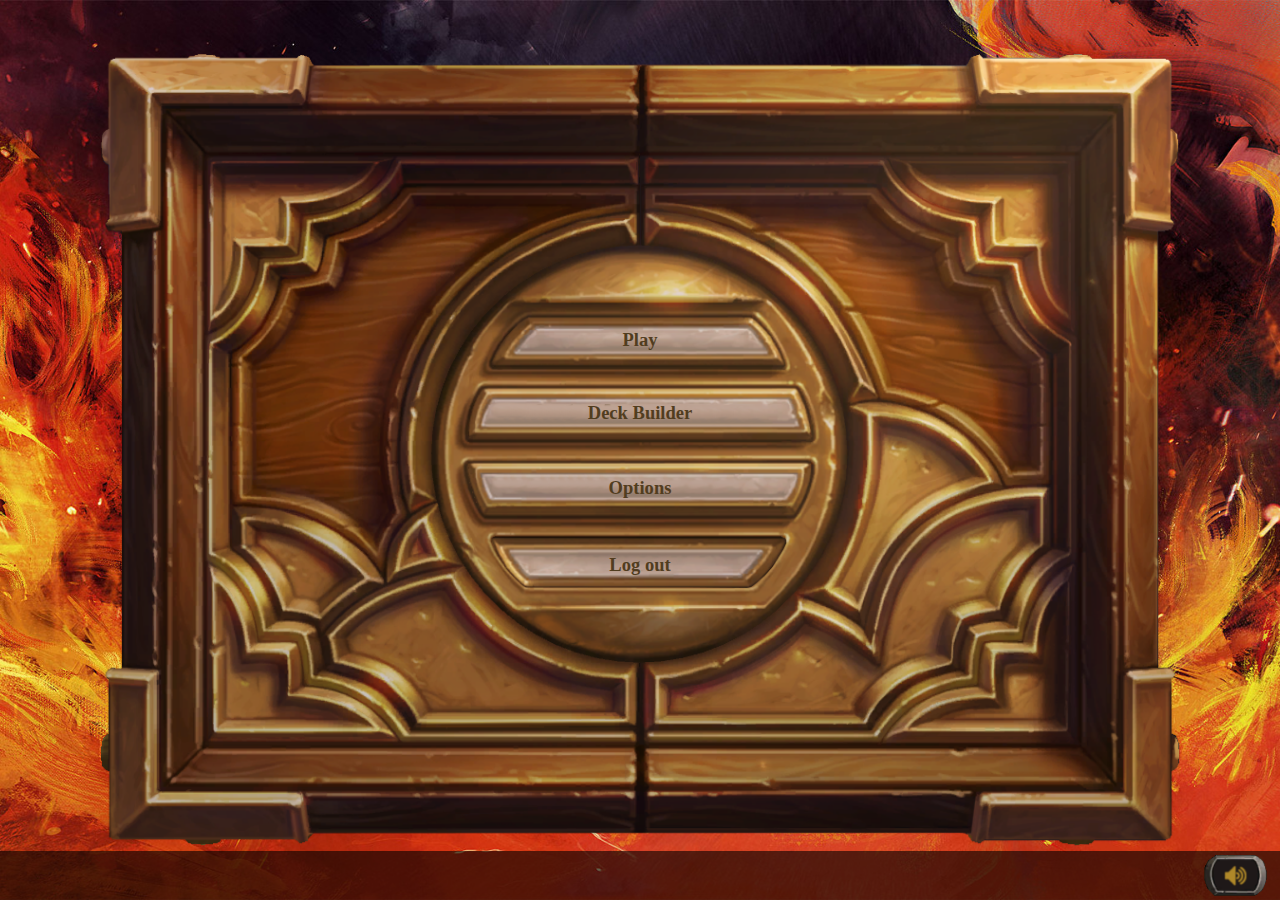
==== web_frontend/index.html @ e72497ec "save button only appears in screen after clicking play" ====
<!DOCTYPE html>
<html lang="en">
<head>
    <meta charset="UTF-8">

    <!-- Chrome, Firefox OS and Opera -->
    <meta name="theme-color" content="#000000">
    <!-- Windows Phone -->
    <meta name="msapplication-navbutton-color" content="#000000">
    <!-- iOS Safari -->
    <meta name="apple-mobile-web-app-status-bar-style" content="black">
    <!-- The iOS apple-mobile-web-app-status-bar-style attribute only supports black, black-translucent or default` - you cannot use a custom color apparently. -->


    <!--<link rel="icon" type="image/png" href="assets/media/icon2.png"/>
    <link rel="icon" type="image/png" href="assets/media/icon.png"/>-->
    <link href="assets/css/reset.css" rel="stylesheet" type="text/css"/>
    <link href="assets/css/screen.css" rel="stylesheet" type="text/css"/>
    <link href="assets/css/vsScreen.css" rel="stylesheet" type="text/css"/>
    <link href="assets/css/replaceCardScreen.css" rel="stylesheet" type="text/css"/>
    <link href="assets/css/mainMenu.css" rel="stylesheet" type="text/css"/>
    <link href="assets/css/deckSelector.css" rel="stylesheet" type="text/css"/>
    <link href="assets/css/heroSelector.css" rel="stylesheet" type="text/css"/>
    <link href="assets/css/deckchooser.css" rel="stylesheet" type="text/css"/>
    <link href="assets/css/deckbuilder.css" rel="stylesheet" type="text/css"/>
    <link href="assets/css/optionsMenu.css" rel="stylesheet" type="text/css"/>
    <link href="assets/css/gameBoard.css" rel="stylesheet" type="text/css"/>
    <link href="assets/css/creditsScreen.css" rel="stylesheet" type="text/css"/>
    <link href="assets/css/loadingScreen.css" rel="stylesheet" type="text/css"/>
    
    <link href="assets/css/vsScreen.css" rel="stylesheet" type="text/css"/>
    <!--<link href="assets/css/playingField.css" rel="stylesheet" type="text/css">-->
    <meta name="author" content="3BEESANDME">
    <title>Howeststone</title>
</head>
<body>

<audio id="mainMenuMusic" autoplay loop>
    <source src="assets/media/menu_howeststone.mp3" type="audio/mpeg">
    Your browser does not support the audio element.
</audio>

<div id="mainMenu" class="">
    <div class="menuBox">
        <ul>
            <li id="gotoHeroSelector"><a href="#" class="navItem MainMenu">Play</a></li>
            <li id="gotoDeckChooser"><a href="#" class="navItem MainMenu">Deck Builder</a></li>
            <li id="gotoOptions"><a href="#" class="navitem MainMenu">Options</a></li>
            <li id="gotoLogOut"><a href="#" class="navitem MainMenu">Log out</a></li>
        </ul>
    </div>
</div>

<div id="loginAndRegistrationScreen" class="hidden">
    <div class="menuBox">
        <form id="login">
            <input type="text" id="loginUser" name="loginUser"  placeholder="Enter username" required="required" />
            <input type="password" id="loginPass" name="loginPass" placeholder="Enter password" required="required" />
            <input type="submit" value="Login" id="submitLogin" name="submitLogin" />
        </form>
        <form id="register" class="hidden">
            <input type="text" id="registerUser" name="registerUser"  placeholder="Enter username" required="required" />
            <input type="password" id="registerPass" name="registerPass" placeholder="Enter password" required="required" />
            <input type="password" id="confirmPass" name="confirmPass" placeholder="Confirm password" required="required" />
            <input type="submit" value="Login" id="submitRegister" name="submitRegister" />
        </form>
    </div>
</div>

<div id="heroSelector" class="hidden">
    <div class="SelectorBox">
        <ul class="heroes">
        </ul>

        <span class="selectedHero"></span>
        <h1 class="selectedHeroName">Mage</h1>

        <span id="gotoDeckHolder" class="buttonHolder"><a href="#" class="insideButton" id="gotoDeckSelector">Continue</a></span>
        <span id="gotoHomeHolder" class="buttonHolder"><a href="#" class="insideButton gotoMainMenu">Back</a></span>
    </div>
</div>

<div id="deckSelector" class="hidden">
    <div class="SelectorBox">
        <ul class="decks">
            <!--
            <li id="deck_0"><a href="#">Some Deck :)</a></li>
            <li id="deck_1"><a href="#">Deck 2</a></li>
            <li id="deck_2"><a href="#">Deck 3</a></li>
            <li id="deck_3"><a href="#">Deck 4</a></li>
            <li id="deck_4"><a href="#">Deck 5</a></li>
            <li id="deck_5"><a href="#">Deck 6</a></li>
            <li id="deck_6"><a href="#">Deck 7</a></li>
            <li id="deck_7"><a href="#">Deck 8</a></li>
            <li id="deck_9"><a href="#">Deck 9</a></li>
            -->
        </ul>

        <span id="addDeckHolder" class="buttonHolder"><a href="#" class="insideButton" id="addDeck">Add deck</a></span>

        <div class="selectedHero"></div>
        <h1 class="selectedHeroName">Mage</h1>

        <a href="#" id="playGame"></a>
        <span id="gotoHeroHolder" class="buttonHolder"><a href="#" class="insideButton" id="gotoHeroChooser">Back</a></span>
    </div>
</div>

<div id="heroChooser" class="hidden">
    <div class="SelectorBox">
        <ul class="heroes">
        </ul>

        <span class="selectedHero"></span>
        <h1 class="selectedHeroName">Mage</h1>

        <span id="gotoDeckBuilderHolder" class="buttonHolder"><a href="#" class="insideButton" id="gotoDeckBuilder">Continue</a></span>
        <span id="gotoMainMenuHolder" class="buttonHolder"><a href="#" class="insideButton gotoMainMenu">Back</a></span>

        <!--<div id="XXDitMoetOverAlles"><span><a class="gotoMainMenu" href="#" >Back</a></span></div>-->
    </div>



</div>

<div id="deckbuilder" class="hidden">
    <ul id="tutorials" class="hidden">
        <li>Sort, filter your card and search for cards here.</li>
        <li class="hidden">After filtering, sorting or searching your cards, the results apear here.</li>
        <li class="hidden">Filter on cards in your deck here.</li>
        <li class="hidden">The filtered cards apear here.</li>
        <li class="hidden">Here's your selected hero.</li>
        <li class="hidden">Here's your deck.</li>
        <li class="hidden">Click here to create a new deck.</li>
        <li class="hidden">Click here to save your deck.</li>
        <li class="hidden">Card info; mana in the left upper corner, attack in the left bottom corner and health in the right bottom
            corner. </li>
        <li class="hidden">Add and remove a card by double clicking or dragging.</li>
        <li class="hidden">Decks of your selected hero apear here, click 'add deck' to make a new one</li>
        <li><a href="#" id="next">Next</a></li>
    </ul>
    <header>
        <div id="hero">
            <!--
            <a href="#">Mage</a>
            <a href="#">Paladin</a>
            -->
        </div>
        <div id="quickfilter">
            <a href="#">Full Deck</a>
            <a href="#">Minions</a>
            <a href="#">Spells</a>
            <a href="#">Weapons</a>
            <p id="cardAmount">30/30</p>
        </div>
        <ul id="deck"></ul>
        <a id="firstAdd" href="#">+</a>
        <a id="save" href="#">SAVE</a>
    </header>
    <div class="main">
        <ul id="cards"></ul>
        <ul id="decks"><li>Alle decks</li> <li>Mage standard deck</li> <li><a href="#">+</a></li></ul>
    </div>
    <div class="save hidden">
        <label for="deckName">You're deck is not yet complete<br/> would you like to save it?</label>
        <input type="text" name="deckName" id="deckName" placeholder="Deck 01">
        <ul><li><a href="#">save</a></li>
            <li><a href="#">delete</a></li>
            <li><a href="#">back</a></li></ul>
    </div>
    <aside>
        <form>
            <input id="search" type="text" placeholder="search"/>
            <label id="sortlabel" for="sort">sort</label>
            <select id="sort">
                <option value="alfaz">Alfabetic (a->z)</option>
                <option value="alfza">Alfabetic (z->a)</option>
                <option value="mana07">Mana cost (0->7+)</option>
                <option value="mana70">Mana cost (7+->0)</option>
            </select>
            <fieldset>
                <legend>filter</legend>

                <div id="firstFilter">
                    <label>Hero specific cards</label>
                    <input type="radio" name="specificCards" value="All" id="all" checked/>
                    <label for="all">All Useable Cards</label>
                    <input type="radio" name="specificCards" value="Mage" id="mage"/>
                    <label for="mage">Mage</label>
                    <input type="radio" name="specificCards" value="Paladin" id="paladin"/>
                    <label for="paladin">Paladin</label>
                    <input type="radio" name="specificCards" value="Neutral" id="neutral"/>
                    <label for="neutral">Neutral</label>
                </div>

                <div id="secondFilter">
                    <label>Card Types</label>
                    <input type="radio" name="cardTypes" value="Minions" id="minions"/>
                    <label for="minions">Minions</label>
                    <input type="radio" name="cardTypes" value="Weapons" id="weapons"/>
                    <label for="weapons">Weapons</label>
                    <input type="radio" name="cardTypes" value="Spells" id="spells"/>
                    <label for="spells">Spells</label>
                </div>

                <div id="thirdFilter">
                    <label>Mana</label>
                    <input type="radio" name="Mana" value="zero" id="zero"/>
                    <label for="zero">0 Mana</label>
                    <input type="radio" name="Mana" value="one" id="one"/>
                    <label for="one">1 Mana</label>
                    <input type="radio" name="Mana" value="two" id="two"/>
                    <label for="two">2 Mana</label>
                    <input type="radio" name="Mana" value="three" id="three"/>
                    <label for="three">3 Mana</label>
                    <input type="radio" name="Mana" value="four" id="four" />
                    <label for="four">4 Mana</label>
                    <input type="radio" name="Mana" value="five" id="five" />
                    <label for="five">5 Mana</label>
                    <input type="radio" name="Mana" value="six" id="six"/>
                    <label for="six">6 Mana</label>
                    <input type="radio" name="Mana" value="seven" id="seven"/>
                    <label for="seven">7+ Mana</label>
                </div>


                <div id="fourthFilter">
                    <label>Card Rarity</label>
                    <input type="radio" name="cardRarity" value="Free" id="free"/>
                    <label for="free">Free</label>
                    <input type="radio" name="cardRarity" value="Common" id="common"/>
                    <label for="common">Common</label>
                    <input type="radio" name="cardRarity" value="Rare" id="rare"/>
                    <label for="rare">Rare</label>
                    <input type="radio" name="cardRarity" value="Epic" id="epic"/>
                    <label for="epic">Epic</label>
                    <input type="radio" name="cardRarity" value="Legendary" id="legendary"/>
                    <label for="legendary">Legendary</label>
                </div>
            </fieldset>
        </form>
    </aside>
    <span><a class="buttonHolder" id="gotoRechooseDeck" href="#">Back</a></span>
</div>

<div id="gameBoard" class="hidden">
    <div class="main">
        <!--<a href="#" id="tempButtonAddCard">Add card</a>-->

        <ul class="enemy">
            <li class="cards">
                <ul>
                    <!-- must be generated in JS -->
                </ul>
            </li>

            <li class="manaTotal">
                <!-- leave empty -->
            </li>

            <li class="hero">
                <!-- leave empty -->
            </li>

            <li class="weapon">
                <ul>
                    <li class="EX1_409t" style="background: url('http://wow.zamimg.com/images/hearthstone/cards/enus/original/EX1_409t.png') center 23% / 176% no-repeat;"><span class="attack">1</span><span class="durability">3</span>
                    </li>
                </ul>
            </li>

            <li class="heroPower">
                <span style="background-color: rgba(0,0,0,0.7)"></span>
            </li>

            <li class="deck">
                <!-- leave empty -->
            </li>

            <li class="playingField">
                <ul>
                    <li class="CS2_059" style='background: url("http://media.services.zam.com/v1/media/byName/hs/cards/enus/CS2_059.png") center 23% / 176% no-repeat;'><span class="health">2</span><span class="attack">1</span></li><li class="EX1_319" style='background: url("http://media.services.zam.com/v1/media/byName/hs/cards/enus/EX1_319.png") center 23% / 176% no-repeat;'><span class="health">2</span><span class="attack">1</span></li><li class="CS2_188" style='background: url("http://media.services.zam.com/v1/media/byName/hs/cards/enus/CS2_188.png") center 23% / 176% no-repeat;'><span class="health">2</span><span class="attack">1</span></li><li class="EX1_012" style='background: url("http://media.services.zam.com/v1/media/byName/hs/cards/enus/EX1_012.png") center 23% / 176% no-repeat;'><span class="health">2</span><span class="attack">1</span><span class="legendary"></span></li>
                </ul>
            </li>
        </ul>

        <ul class="you">
            <li class="cards">
                <ul>
                    <!-- must be generated in JS -->
                    <!--
                    -->
                </ul>
            </li>

            <li class="manaTotal">
                <!-- leave empty -->
            </li>

            <li class="manaHolder">
                <ul>
                    <!-- must be generated in JS -->
                </ul>
            </li>

            <li class="hero">
                <!-- leave empty -->
            </li>

            <li class="weapon">
                <ul>
                    <!-- leave empty -->
                </ul>
            </li>

            <li class="heroPower">
                <span style="background-color: rgba(0,0,0,0.7)"></span>
            </li>

            <li class="deck">
                <!-- leave empty -->
            </li>

            <li class="playingField">
                <ul class="dropZone">
                    <!-- must be generated in JS -->
                    <!-- background etc. included! -->
                </ul>
            </li>
        </ul>

        <span id="battleLogHolder" class="buttonHolder"><a href="#" class="insideButton" id="showBattleLog">Battle log</a></span>
        <ul id="battleLog" class="hidden">
            <!-- must be generated in JS -->
            <!--
            <li>Step attacked Brem</li>
            <li>Log 2</li>
            <li>Log 3</li>
            -->
        </ul>

        <div id="fuse">
            <span id="rope"></span>
            <span id="spark"></span>
        </div>

        <a href="#" class="button" id="endTurn"></a>
    </div>
</div>

<div id="replaceCardScreen" class="hidden">
    <h1>Keep or replace cards</h1>
    <ul>
        <li><span class="hidden">Replaced!</span></li>
        <li><span class="hidden">Replaced!</span></li>
        <li><span class="hidden">Replaced!</span></li>
    </ul>

    <span class="buttonHolder"><a href="#" class="insideButton" id="gotoCardsReplaced">Continue</a></span>
</div>

<div id="vsScreen" class="hidden">
    <div class="enemy">
        <img src="assets/media/mage.png" alt="enemyHero" title="enemyHero">
    </div>
    <img src="assets/media/vs.png" alt="VS" title="VS" id="vs">
    <div class="player">
        <img src="assets/media/mage.png" alt="playerHero" title="playerHero">
    </div>

</div>

<div id="options" class="hidden">
    <div class="optionsBox">
        <ul>
            <li id="toggleFullScreen"><a href="#" class="navItem optionMenu">Toggle full screen</a></li>
            <li id="gotoSound"><a href="#" class="navItem optionsMenu">Sound</a></li>
            <li id="gotoCredits"><a href="#" class="navItem optionsMenu">Credits</a></li>
            <li class="gotoMainMenu"><a href="#" class="navItem optionsMenu">Back</a></li>
        </ul>
    </div>
</div>

<div id="creditsScreen" class="hidden">
    <div class="menuBox">
        <header>
            <h1>Credits</h1>
            <p>Thank you for playing our game!</p>
        </header>
        <div class="main">
            <h2>Coach</h2>
            <ul>
                <li>Koen Cornelis</li>
            </ul>
            <h2>Composer</h2>
            <ul>
                <li>Michiel Van Mulders</li>
            </ul>
            <div id="developerTeamAndFunctions">
                <section>
                    <h2>Developer Team</h2>
                    <ul>
                        <li>Brend Lambert</li>
                        <li>Mattijs Step</li>
                        <li>Bert Van Mulders</li>
                        <li>Bram Vermeulen</li>
                    </ul>
                </section>

                <section>
                    <h2>Function</h2>
                    <ul>
                        <li>Programmer</li>
                        <li>Programmer</li>
                        <li>Programmer</li>
                        <li>Programmer</li>
                    </ul>
                </section>
            </div>
        </div>
        <span class="buttonHolder"><a href="#" class="insideButton" id="gotoLeaveOptions">Back</a></span>
    </div>
</div>

<footer>
    <ul>
        <li class="buttonHolder hidden" id="saveGame">Save</li>
        <li class="" id="playMainMenuMusic"></li>
    </ul>
</footer>

<!-- LET LOADING SCREEN BE THE LAST DIV!!! -->
<div id="loadingScreen" class="hidden">
    <figure>
        <img src="images/loadingScreen.gif" alt="loadingScreenIcon" title="loadingScreenIcon"/>
    </figure>
</div>
<script src="assets/js/footer.js"></script>
<script src="assets/js/main.js"></script>
<script src="assets/js/loadingScreen.js"></script>
<script src="assets/js/deckbuilder.js"></script>
<script src="assets/js/heroAndDeckSelector.js"></script>
<script src="assets/js/deckChooser.js"></script>
<script src="assets/js/clickEvents.js"></script>
<script src="assets/js/gameBoard.js"></script>

</body>
</html>
---- web_frontend/assets/css/screen.css ----
@font-face {
    font-family: 'howeststoneFont';
    src: url('../fonts/OPTIBelwe-Medium.otf') format('otf');
}

body, html {
    overflow: hidden;
    height: 100%;
}

footer{
    position: absolute;
    background-color: rgba(0, 0, 0,0.6);
    width: 100%;
    bottom: 0;
    text-align: right;
}

footer ul li{
    vertical-align: middle;
    display: inline-block;
    text-align: center;
    z-index: 2;
    cursor: pointer;
    width: 7vh;
    margin: 0.5vh;
    height: 4.5vh;
    line-height: 4.25vh;
}

footer ul li:last-of-type{
    background: no-repeat url("../media/soundButtonSprite.png") center top;
    background-size: 100% 200%;
    margin-right: 1.5vh;
}

footer ul li:first-of-type {
    background: no-repeat url(../media/buttonStone.png) center top;
    background-size: 100%;
    margin-right: 0;
}

footer ul li.muted{
    background-position: center bottom;
}


.hidden {
    display: none !important;
    visibility: hidden;
}

* {
    font-family: howeststoneFont, serif !important;
    font-size: 2.06vh !important;
    text-decoration: none;
    color: #af8829;
    outline: none;
    -webkit-user-select: none; /* Safari, Chrome */
    -moz-user-select: none; /* Firefox */
    -ms-user-select: none; /* IE */
    user-select: none; /* CSS3 */
    -webkit-user-drag: none;
}

*::selection {
    background-color: transparent;
}

.buttonHolder .insideButton {
    color: #513d1f !important;
}
---- web_frontend/assets/css/vsScreen.css ----
#vsScreen {
    position: absolute;
    width: 100%;
    height: 100%;
    background-color: rgba(0, 0, 0, 0.6);
}

#vsScreen .enemy {
    right: 15vw;
    top: 3vw;
    position: absolute;
}

#vsScreen .player {
    position: absolute;
    left: 15vw;
    bottom: 10vh;
}

#vsScreen .enemy img, #vsScreen .player img {
    width: 36vh;
}

#vsScreen #vs {
    position: absolute;
    left: 44vw;
    top: 38vh;
    width: 12vw;
}
---- web_frontend/assets/css/replaceCardScreen.css ----
#replaceCardScreen {
    position: absolute;
    width: 100%;
    height: 100%;
    background-color: rgba(0, 0, 0, 0.6);
    text-align: center;
}

#replaceCardScreen h1 {
    color: white;
    font-size: 3vh !important;
    font-weight: bold;
    margin-top: 24vh;
    margin-bottom: 2vh;
    display: inline-block;
}

#replaceCardScreen ul {
    display: flex;
    justify-content: center;
    align-items: center;
    margin-left: auto;
    margin-right: auto;
}

#replaceCardScreen img {
    width: 24vh;
}

#replaceCardScreen ul li {
    margin-left: 2vh;
    margin-right: 2vh;
    box-sizing: border-box;
    display: inline-block;
    width: 19.8064516129vh;
    height: 30vh;
    transition: transform 0.25s;
    vertical-align: middle;
    background-color: rgba(0,0,0,0.7);
    border: whitesmoke thin solid;
    z-index: 1 !important;
    line-height: 64vh;
    background-size: 19vh;
}


#replaceCardScreen span {

}


#replaceCardScreen .buttonHolder {
    display: inline-block;
    font-weight: bold;
    background: no-repeat url(../media/button.png) center center;
    background-size: 100% 100%;
    width: 20vh;
    height: 7vh;
    line-height: 7.5vh;
    text-align: center;
    margin-top: 5vh;
}



#replaceCardScreen .buttonHolder .insideButton {
    display: inline-block;
    width: 11vh;
    line-height: 5.5vh;
    border-radius: 10% / 50%;
}
---- web_frontend/assets/css/mainMenu.css ----
#mainMenu {
    display: block;
    background: url("../media/backgroundAnnieOrigin.jpg") no-repeat center center;
    background-size: cover;
    height: 100vh;
    position: absolute;
    width:100vw;
}

#mainMenu .menuBox {
    background: url("../media/MainMenuCleanButtons.png") no-repeat center center;
    background-size: 120vh;
    height: 100vh;
    text-align: center;
}

#mainMenu ul{
    display: inline-block;
    width: 100vw;
    line-height: normal;
    height: 55vh;
    margin-top: 30vh;
}

#mainMenu li {
    display: block;
    height: 6vh;
    line-height: 5.5vh;
    width: 10vw;
    vertical-align: middle;
    margin-top: 6vh;
    margin-left: auto;
    margin-right: auto;
    cursor: pointer;
    border: thin hidden;
    background: center 40%;
}

#mainMenu ul li:first-of-type {
    margin-top: 5vh;
    width: 30vh;
    border-radius: 17% 17% 0 0 / 100% 100% 0 0;
}

#mainMenu ul li:first-of-type:hover {
    background: url("../media/button1Hover.png") center 40% no-repeat;
    background-size: 98% 66%;
}

#mainMenu li:nth-of-type(2) {
    margin-top: 2.1vh;
    width: 37vh;
    border-radius: 8% 8% 0 0 / 100% 100% 0 0;
}

#mainMenu ul li:nth-of-type(2):hover {
    background: url("../media/button2Hover.png") center 40% no-repeat;
    background-size: 97% 66%;
}

#mainMenu li:nth-of-type(3) {
    margin-top: 2.3vh;
    width: 37vh;
    border-radius: 0 0 8% 8% / 0 0 100% 100%;
}

#mainMenu ul li:nth-of-type(3):hover {
    background: url("../media/button3Hover.png") center 40% no-repeat;
    background-size: 97% 75%;
}

#mainMenu li:last-of-type {
    margin-top: 2.33vh;
    line-height: 6vh;
    height: 5.6vh;
    width: 30vh;
    border-radius: 0 0 17% 17% / 0 0 100% 100%;
}

#mainMenu ul li:last-of-type:hover {
    background: url("../media/button4Hover.png") center 40% no-repeat;
    background-size: 98% 70%;
}

#mainMenu a{
    text-decoration: none;
    font-weight: bold;
    color: #513d1f;
    font-family: heartstoneFront, serif;
}
---- web_frontend/assets/css/deckSelector.css ----
#deckSelector {
    background: url(../media/backgroundAnnieOrigin.jpg) no-repeat center center;
    background-size: cover;
    height: 100vh;
    width: 100vw;
    position: absolute;
}

#deckSelector .SelectorBox {
    position: relative;
    height: 100vh;
    width: 132vh;
    margin-left: auto;
    margin-right: auto;
    background: url(../media/deckSelector.png) no-repeat center center;
    background-size: 177.77vh 100vh;
}

#deckSelector .decks {
    position: absolute;
    left: 10.5vh;
    top: 14.5vh;
    width: 66.25vh;
    height: 66vh;
}

#deckSelector .decks li{
    display: inline-block;
    width: 22.08vh;
    height: 17.5vh;
    line-height: 17.5vh;
    text-align: center;
    padding-top: 4vh;
}

#deckSelector .decks li a {
    display: block;
    width: 100%;
    height: 100%;
    /*background-color: rgba(0,0,0,0.4);*/
}

#deckSelector .selectedHero {
    display: block;
    position: absolute;
    bottom: 40.5vh;
    right: 11vh;
    width: 28.25vh;
    height: 32vh;
    background: no-repeat url("../media/mage.png") center right;
    background-size: 100% 100%;
    border: thin hidden;
    border-radius: 50% 50% 0 0 / 60% 60% 0 0;
}

#deckSelector .selectedHeroName {
    display: block;
    position: absolute;
    color: white;
    font-weight: bold;
    font-size: 1.15rem;
    bottom: 34vh;
    right: 11vh;
    width: 28.25vh;
    height: 4.5vh;
    line-height: 4.5vh;
    text-align: center;
    text-transform: capitalize;
}

#deckSelector .buttonHolder {
    position: absolute;
    display: inline-block;
    font-weight: bold;
    background: no-repeat url("../media/button.png") center center;
    background-size: 100% 100%;
    width: 20vh;
    height: 7vh;
    line-height: 7.5vh;
    text-align: center;
}

#deckSelector .buttonHolder .insideButton {
    display: inline-block;
    width: 11vh;
    line-height: 5.5vh;
    border-radius: 10% / 50%;
}

#deckSelector #addDeckHolder {
    bottom: 13.5vh;
    left: 33vh;
    height: 6vh;
    line-height: 6.2vh;
    width: 22vh;
}

#deckSelector #gotoHeroHolder {
    bottom: 4.75vh;
    right: -0.5vh;
    height: 6vh;
    line-height: 6.2vh;
    width: 16vh;
}

#deckSelector #gotoHeroHolder .insideButton {
    width: 9.4vh;
    line-height: 5vh;
}

#deckSelector #playGame {
    display: block;
    position: absolute;
    width: 17vh;
    height: 17vh;
    bottom: 9vh;
    right: 16vh;
    border-radius: 50% / 50%;
}
---- web_frontend/assets/css/heroSelector.css ----
#heroSelector {
    background: url(../media/backgroundAnnieOrigin.jpg) no-repeat center center;
    background-size: cover;
    height: 100vh;
    width: 100vw;
    position: absolute;
}

#heroSelector .SelectorBox {
    position: relative;
    height: 100vh;
    width: 132vh;
    margin-left: auto;
    margin-right: auto;
    background: url(../media/heroSelector.png) no-repeat center center;
    background-size: 177.77vh 100vh;
}

#heroSelector .heroes {
    position: absolute;
    left: 10.5vh;
    top: 14.5vh;
    width: 66.25vh;
    height: 66vh;
}

#heroSelector .heroes li{
    display: inline-block;
    width: 21.7vh;
    height: 17.5vh;
    line-height: 17.5vh;
    text-align: center;
    padding-top: 4vh;
    margin-right: 0.5vh;
}

#heroSelector .heroes li a {
    display: block;
    width: 100%;
    height: 100%;
    background-color: rgba(0,0,0,0.4);
    border: thin hidden;
    border-radius: 50% 50% 10% 10% / 22% 22% 10% 10%;
    text-align: center;
}

#heroSelector .heroes li a h2 {
    display: inline-block;
    border-radius: 0 0 6% 6% / 50%;
    background-color: rgba(0, 0, 0, 0.4);
    width: 100%;
    height: 3vh;
    line-height: 3vh;
    vertical-align: bottom;
}

#heroSelector .selectedHero {
    display: block;
    position: absolute;
    bottom: 40.5vh;
    right: 11vh;
    width: 28.25vh;
    height: 32vh;
    background: no-repeat url("../media/mage.png") center right;
    background-size: 100% 100%;
    border: thin hidden;
    border-radius: 50% 50% 0 0 / 60% 60% 0 0;
}

#heroSelector .selectedHeroName {
    display: block;
    position: absolute;
    color: white;
    font-weight: bold;
    font-size: 1.15rem;
    bottom: 34vh;
    right: 11vh;
    width: 28.25vh;
    height: 4.5vh;
    line-height: 4.5vh;
    text-align: center;
    text-transform: capitalize;
}

#heroSelector .buttonHolder {
    position: absolute;
    display: inline-block;
    font-weight: bold;
    background: no-repeat url("../media/button.png") center center;
    background-size: 100% 100%;
    width: 20vh;
    height: 7vh;
    line-height: 7.5vh;
    text-align: center;
}

#heroSelector .buttonHolder .insideButton {
    display: inline-block;
    width: 11vh;
    line-height: 5.5vh;
    border-radius: 10% / 50%;
}

#heroSelector #gotoDeckHolder {
    bottom: 20vh;
    right: 15.5vh;
}

#heroSelector #gotoHomeHolder {
    bottom: 4.75vh;
    right: -0.5vh;
    height: 6vh;
    line-height: 6.2vh;
    width: 16vh;
}

#heroSelector #gotoHomeHolder .insideButton {
    width: 9.4vh;
    line-height: 5vh;
}
---- web_frontend/assets/css/deckchooser.css ----
#heroChooser {
    background: url(../media/backgroundAnnieOrigin.jpg) no-repeat center center;
    background-size: cover;
    height: 100vh;
    width: 100vw;
    position: absolute;
}

#heroChooser .SelectorBox {
    position: relative;
    height: 100vh;
    width: 132vh;
    margin-left: auto;
    margin-right: auto;
    background: url("../media/heroSelector.png") no-repeat center center;
    background-size: 177.77vh 100vh;
}

#heroChooser .heroes {
    position: absolute;
    left: 10.5vh;
    top: 14.5vh;
    width: 66.25vh;
    height: 66vh;
}

#heroChooser .heroes li{
    display: inline-block;
    width: 21.7vh;
    height: 17.5vh;
    line-height: 17.5vh;
    text-align: center;
    padding-top: 4vh;
    margin-right: 0.5vh;
}

#heroChooser .heroes li a {
    display: block;
    width: 100%;
    height: 100%;
    background-color: rgba(0,0,0,0.4);
    border: thin hidden;
    border-radius: 50% 50% 10% 10% / 22% 22% 10% 10%;
}

#heroChooser .heroes li a h2 {
    display: inline-block;
    border-radius: 0 0 6% 6% / 50%;
    background-color: rgba(0, 0, 0, 0.4);
    width: 100%;
    height: 3vh;
    line-height: 3vh;
    vertical-align: bottom;
}

#heroChooser .selectedHero {
    display: block;
    position: absolute;
    bottom: 40.5vh;
    right: 11vh;
    width: 28.25vh;
    height: 32vh;
    background: no-repeat url("../media/mage.png") center right;
    background-size: 100% 100%;
    border: thin hidden;
    border-radius: 50% 50% 0 0 / 60% 60% 0 0;
}

#heroChooser .selectedHeroName {
    display: block;
    position: absolute;
    color: white;
    font-weight: bold;
    font-size: 1.15rem;
    bottom: 34vh;
    right: 11vh;
    width: 28.25vh;
    height: 4.5vh;
    line-height: 4.5vh;
    text-align: center;
    text-transform: capitalize;
}

#heroChooser .buttonHolder {
    position: absolute;
    display: inline-block;
    font-weight: bold;
    background: no-repeat url("../media/button.png") center center;
    background-size: 100% 100%;
    width: 20vh;
    height: 7vh;
    line-height: 7.5vh;
    text-align: center;
}

#heroChooser .buttonHolder .insideButton {
    display: inline-block;
    width: 11vh;
    line-height: 5.5vh;
    border-radius: 10% / 50%;
}

#heroChooser #gotoDeckBuilderHolder {
    bottom: 21vh;
    right: 15.5vh;
}

#heroChooser #gotoMainMenuHolder {
    bottom: 4.75vh;
    right: -0.5vh;
    height: 6vh;
    line-height: 6.2vh;
    width: 16vh;
}

#heroChooser #gotoMainMenuHolder .insideButton {
    width: 9.4vh;
    line-height: 5vh;
}
---- web_frontend/assets/css/deckbuilder.css ----
#deckbuilder body{
    position: relative;
    font-family: sans-serif;
    font-size: 1rem !important;
    color: black;
    background-color: white;
}
#deckbuilder a{
    text-decoration: none;
    color: black;
}
#deckbuilder .main {
    width: 77vw;
    position: absolute;
    top: 35vh;
    right: 0;
}
#deckbuilder header{
    height: 33.5vh;
    width: 77vw;
    right: 0;
    position: absolute;
}
#deckbuilder aside{
    position: absolute;
    width: 22.5vw;
}
#deckbuilder form{
    width: 22.5vw;
    position: absolute;
    top: 10vh;
}


#deckbuilder #firstAdd {
    text-align: center;
    line-height: 5vh;
    position: absolute;
    top: 3vh;
    right: 10vw;
    border: 1px black solid;
    border-radius: 100%;
    height: 5vh;
    width: 5vh;
}
#deckbuilder #save {
    text-align: center;
    line-height: 20vh;
    position: absolute;
    top: 14vh;
    right: 0;
    width: 21.5vw;
    border: 1px black solid;
}

#deckbuilder #hero{
    position: absolute;
    width: 30vw;
    left: 20vw;
    padding-top: 2vh;
    line-height: 5vh;
    text-align: center;
    word-spacing: 10vh;
}
#deckbuilder #hero a{
    font-size: 2rem !important;
    border: 1px black solid;
    border-radius: 100%;
    padding: 1%;
    text-transform: capitalize;
}
#deckbuilder #quickfilter{
    position: absolute;
    top: 8vh;
    padding-top: 2vh;
    padding-bottom: 1vh;
}

#deckbuilder #quickfilter a, #deckbuilder #cardAmount{
    display: inline-block;
    padding: 5px;
    font-size: 0.7rem !important;
    border: 1px black solid;
}

#deckbuilder #deck{
    overflow-y: scroll;
    position: absolute;
    top: 14vh;
    width: 55vw;
    border: 1px black solid;
    height: 20vh;
}

#deckbuilder #cards {
    border: 1px black solid;
    height: 54vh;
}

#deckbuilder #decks{
    height: 9.5vh;
    border: 1px black solid;
    display: flex;
    line-height: 9.5vh;
}

#deckbuilder #decks li{
    line-height: 4vh;
    border: 1px black solid;
    width: 11vw;
    text-align: center;
}
#deckbuilder #search{
    width: 11vw;
}
/* Hero specific cards*/
#deckbuilder #firstFilter{
    position: absolute;
    left: 0;
    width: 17vw;
}
#deckbuilder #firstFilter>label{
    display: block;
}
#deckbuilder #all, #deckbuilder #mage, #deckbuilder #paladin, #deckbuilder #neutral{
    display: inline-block;
    width: 1vw;
}
#deckbuilder #all+label, #deckbuilder #mage+label, #deckbuilder #paladin+label, #deckbuilder #neutral+label{
    display: inline-block;
    width: 14vw;
}
/* Card Types */
#deckbuilder #secondFilter{
    position: absolute;
    top: 13vh;
    right: 0;
    width: 10vw;
}
#deckbuilder #secondFilter>label{
    display: block;
}
#deckbuilder #minions, #deckbuilder #weapons, #deckbuilder #spells{
    display: inline-block;
    width: 1vw;
}
#deckbuilder #minions+label, #deckbuilder #weapons+label, #deckbuilder #spells+label{
    display: inline-block;
    width: 7vw;
}
/* Mana */
#deckbuilder #thirdFilter{
    position: absolute;
    top: 21vh;
    left: 0;
    width: 14vw;
}
#deckbuilder #thirdFilter>label{
    display: block;
}
#deckbuilder #zero+label , #deckbuilder #one+label, #deckbuilder #two+label ,#deckbuilder #three+label ,#deckbuilder #four+label ,#deckbuilder #five+label ,#deckbuilder #six+label , #deckbuilder #seven+label{
    display: inline-block;
    width: 11vw;
}
#deckbuilder #zero , #deckbuilder #one, #deckbuilder #two ,#deckbuilder #three ,#deckbuilder #four ,#deckbuilder #five ,#deckbuilder #six , #deckbuilder #seven{
    display: inline-block;
    width: 1vw;
}
/* Card Rarity */
#deckbuilder #fourthFilter{
    position: absolute;
    right: 0;
    top: 26vh;
    width: 10vw;
}
#deckbuilder #fourthFilter>label{
    display: block;
}
#deckbuilder #free, #deckbuilder #common, #deckbuilder #rare, #deckbuilder #epic, #deckbuilder #legendary{
    display: inline-block;
    width: 1vw;
}
#deckbuilder #free+label, #deckbuilder #common+label, #deckbuilder #rare+label, #deckbuilder #epic+label, #deckbuilder #legendary+label{
    display: inline-block;
    width: 7vw;
}

#deckbuilder #sortlabel{
    position: absolute;
    top: 10vh;
    left: 0;
}
#deckbuilder #sort{
    width: 14vw;
    position: absolute;
    top: 10vh;
    right: 0;
}
#deckbuilder fieldset{
    height: 60vh;
    width: 22.5vw;
    position: absolute;
    top: 25vh;
}

#deckbuilder .save{
    width: 77vw;
    position: absolute;
    top: 35vh;
    right: 0;
}
#deckbuilder .save>label{
    text-align: center;
    width: 30vw;
    left: 20vw;
    position: absolute;
    top: 20vh;
}
#deckbuilder .save input{
    width: 30vw;
    left: 20vw;
    position: absolute;
    top: 25vh;
}
#deckbuilder .save ul{
    display: flex;
    width: 30vw;
    left: 20vw;
    position: absolute;
    justify-content: space-between;
    top: 30vh;
}
#deckbuilder .save li{
    padding: 5px;
    border: 1px solid black;
}

#deckbuilder #gotoRechooseDeck, #deckbuilder #gotoChooseDeck {
    position: absolute;
    bottom: 5vh;
    left: 5.5vw;
}

#deckbuilder .buttonHolder {
    border: 1px black solid;
    background-size: 100% 100%;
    width: 20vh;
    height: 7vh;
    line-height: 7.5vh;
    text-align: center;
}

#cards {
    overflow-y:scroll;
}

.cardInDeck figure{
    width: 23vh;
    display: inline-block;
}
.chosenCards figure{
    width: 11vh;
    display: inline-block;
}
/*.cardInDeck figure img:last-child{
    z-index: 1;
    position: absolute;
    display: none;
    top: 0;
    left: -23vw;
    width: 45vh;
}*/
.two{
    background-color: blue;
}

.cardInDeck, .chosenCards {
    margin-left: 1vw;
    display: inline;
}
.cardInDeck img {
    width: 23vh;
}
.chosenCards img{
    width: 5vw;
}
---- web_frontend/assets/css/optionsMenu.css ----
#options {
    display: block;
    background: url("../media/backgroundAnnieOrigin.jpg") no-repeat center center;
    background-size: cover;
    height: 100vh;
    position: absolute;
    width:100vw;
}

#options .optionsBox {
    background: url("../media/MainMenuCleanButtons.png") no-repeat center center;
    background-size: 120vh;
    height: 100vh;
    text-align: center;
}

#options ul{
    display: inline-block;
    width: 100vw;
    line-height: normal;
    height: 55vh;
    margin-top: 30vh;
}

#options li {
    display: block;
    height: 6vh;
    line-height: 5.5vh;
    width: 10vw;
    vertical-align: middle;
    margin-top: 6vh;
    margin-left: auto;
    margin-right: auto;
    cursor: pointer;
    border: thin hidden;
    background: center 40%;
}

#options ul li:first-of-type {
    margin-top: 5vh;
    width: 30vh;
    border-radius: 17% 17% 0 0 / 100% 100% 0 0;
}

#options ul li:first-of-type:hover {
    background: url("../media/button1Hover.png") center 40% no-repeat;
    background-size: 98% 66%;
}

#options li:nth-of-type(2) {
    margin-top: 2.1vh;
    width: 37vh;
    border-radius: 8% 8% 0 0 / 100% 100% 0 0;
}

#options ul li:nth-of-type(2):hover {
    background: url("../media/button2Hover.png") center 40% no-repeat;
    background-size: 97% 66%;
}

#options li:nth-of-type(3) {
    margin-top: 2.3vh;
    width: 37vh;
    border-radius: 0 0 8% 8% / 0 0 100% 100%;
}

#options ul li:nth-of-type(3):hover {
    background: url("../media/button3Hover.png") center 40% no-repeat;
    background-size: 97% 75%;
}

#options li:last-of-type {
    margin-top: 2.33vh;
    line-height: 6vh;
    height: 5.6vh;
    width: 30vh;
    border-radius: 0 0 17% 17% / 0 0 100% 100%;
}

#options ul li:last-of-type:hover {
    background: url("../media/button4Hover.png") center 40% no-repeat;
    background-size: 98% 70%;
}

#options a, .titleOptionsMenu{
    text-decoration: none;
    font-weight: bold;
    color: #513d1f;
    font-family: heartstoneFront, serif;
}
---- web_frontend/assets/css/gameBoard.css ----
#gameBoard {
    background: url(../media/board_01.jpg) no-repeat center center;
    background-size: 177.77vh 100vh;
    height: 100vh;
    position: absolute;
    width: 100vw;
}

#gameBoard .main {
    display: block;
    position: relative;
    width: 126vh;
    height: 100vh;
    margin-left: auto;
    margin-right: auto;
}

#gameBoard .you {
    position: relative;
    display: block;
    width: 100%;
    height: 53.25vh;
    /*background-color: rgba(0,0,255,0.4);*/
}

#gameBoard .enemy {
    position: relative;
    display: block;
    width: 100%;
    height: 46.75vh;
    vertical-align: middle;
    /*background-color: rgba(255,0,0,0.4);*/
}

#gameBoard .cards {
    position: relative;
    overflow: hidden;
    /*padding-left: 36vh;*/
}

#gameBoard .cards ul {
    text-align: center;
    margin-left: -0.5vh;
    width: 100%;
}

#gameBoard .you .cards {
    display: block;
    height: 16vh;
    padding-top: 37.25vh;
    /*background-color: rgba(0,255,0,0.4);*/
}

#gameBoard .enemy .cards {
    display: block;
    height: 8vh;
    padding-bottom: 38.75vh;
    /*background-color: rgba(0,255,255,0.4);*/
}

#gameBoard .cards li {
    position: absolute;
    box-sizing: border-box;
    display: inline-block;
    width: 9.9032258064516129032258064516131vh;
    height: 15vh;
    line-height: 15vh;
    transition: transform 0.25s;
    vertical-align: middle;
    background-color: rgba(0,0,0,0.7);
    border: whitesmoke thin solid;
    z-index: 1 !important;
}

#gameBoard .you .cards li {
    bottom: -0.5vh;
}

#gameBoard .you .cards li:hover {
    transform-origin: left center !important;
    transform: scale(2.5, 2.5) translate(-0.5vh, -5vh) !important;
    z-index: 2 !important;
}

#gameBoard .you .cards li.notFanned:hover {
    transform-origin: left center !important;
    transform: scale(2.5, 2.5) translate(-0.5vh, -5.25vh) !important;
}

/*#gameBoard .main .you .cards li.dragging {
    transition: none !important;
    transform: none !important;
    width: 14.85483870967741935483870967742vh;
    height: 22.5vh;
    line-height: 22.5vh;
}*/

#gameBoard .main .you .cards li.hide {
    opacity: 0;
}

#gameBoard .enemy .cards li {
    top: -5vh;
}

#gameBoard .manaTotal {
    position: absolute;
    height: 4.5vh;
    line-height: 4.5vh;
    width: 8vh;
    z-index: 0;
    text-align: center;
    color: white;
}

#gameBoard .you .manaTotal {
    bottom: 5.7vh;
    right: 32.25vh;
}

#gameBoard .enemy .manaTotal {
    top: 4.95vh;
    right: 35.7vh;
}

#gameBoard .you .manaHolder {
    position: absolute;
    /*background-color: rgba(255,255,0,0.5);*/
    width: 30.5vh;
    height: 5vh;
    line-height: 5vh;
    bottom: 5.5vh;
    right: 1vh;
}

#gameBoard .you .manaHolder li {
    display: inline-block;
    vertical-align: middle;
    width: 3vh;
    height: 3.5vh;
    margin-right: -0.6vh;
    /*background-color: rgba(255,0,255,0.5);*/
}

#gameBoard .you .manaHolder li.mana {
    background: no-repeat url("../media/manaSprite.png") left top;
    background-size: 120% 205%;
}

#gameBoard .you .manaHolder li.usedMana {
    background: no-repeat url("../media/manaSprite.png") -0.25vh bottom;
    margin-top: 0.2vh;
    background-size: 120% 205%;
}

#gameBoard .hero {
    position: absolute;
    /*background-color: rgba(0,255,255,0.5);*/
    width: 14.85vh;
    height: 16.25vh;
    left: 55.2vh;
}

#gameBoard .you .hero {
    bottom: 16.1vh;
    /*background: no-repeat url("../media/mage.png") center center;*/
    background-size: contain;
}

#gameBoard .enemy .hero {
    top: 10.55vh;
    /*background: no-repeat url("../media/mage.png") center center;*/
    background-size: contain;
}

#gameBoard .you .playingField {
    position: absolute;
    width: 100%;
    height: 52.5%;
    top: 1vh;
}

#gameBoard .you .playingField .dropZone {
    display: block;
    height: 100%;
    border-radius: 0 0 40% 40% / 0 0 100% 100%;
    text-align: center;
    z-index: 3;
}

/* weapon has yet to be change to a circle*/
#gameBoard .you .weapon ul li{
    position: absolute;
    top: 23vh;
    left: 43vh;
    width: 10vh;
    height: 10vh;
    line-height: 10vh;
    vertical-align: middle;
    background-color: rgba(0,0,0,0.7);
    border: whitesmoke thin solid;
    border-radius: 50%;
    background-position: center 27% !important;
}

#gameBoard .you .weapon ul li .attack{
    background-image: url(../media/attack_placeHolder.png);
    position: absolute;
    left: -1vh;
    bottom: -5vh;
    background-size: 5vh;
    width: 5vh;
    text-align: center;
    background-repeat: no-repeat;
    background-position: -0.5vh 1.7vh;
    color: white;
    text-shadow: -1px 0 black, 0 1px black, 1px 0 black, 0 -1px black;
    font-weight: bold;
}
#gameBoard .you .weapon ul li .durability{
    background-image: url(../media/durability_placeHolder.png);
    position: absolute;
    right: -1vh;
    bottom: -5vh;
    background-size: 5vh;
    width: 5vh;
    text-align: center;
    background-repeat: no-repeat;
    background-position: 0 1.9vh;
    color: white;
    text-shadow: -1px 0 black, 0 1px black, 1px 0 black, 0 -1px black;
    font-weight: bold;
}

#gameBoard .you .playingField .dropZone li {
    text-align: center;
    box-sizing: border-box;
    display: inline-block;
    width: 9.9032258064516129032258064516131vh;
    height: 13.5vh;
    line-height: 13.5vh;
    vertical-align: middle;
    background-color: rgba(0,0,0,0.7);
    margin: 1vh;
    border-radius: 50%;
    background-clip: padding-box;
    position: relative;
}
#gameBoard .you .playingField .dropZone li .attack, #gameBoard .enemy .playingField ul li .attack{
    background-image: url(../media/attack_placeHolder.png);
    position: absolute;
    left: -1vh;
    bottom: -5vh;
    background-size: 5vh;
    width: 5vh;
    background-repeat: no-repeat;
    background-position: -0.5vh 3.5vh;
    color: white;
    text-shadow: -1px 0 black, 0 1px black, 1px 0 black, 0 -1px black;
    font-weight: bold;
}
#gameBoard .you .hero .heroAttack{
    background-image: url(../media/attack_placeHolder.png);
    position: absolute;
    background-repeat: no-repeat;
    background-position: 0;
    color: white;
    text-shadow: -1px 0 black, 0 1px black, 1px 0 black, 0 -1px black;
    font-weight: bold;
    bottom: -2vh;
    width: 6vh;
    background-size: 5vh;
    height: 6vh;
    left: -1vh;
    line-height: 7vh;
    text-align: center;
}

#gameBoard .enemy .hero .health,
#gameBoard .you .hero .health{
    background-image: url(../media/health_placeHolder.png);
    position: absolute;
    background-repeat: no-repeat;
    background-position: 0;
    color: white;
    text-shadow: -1px 0 black, 0 1px black, 1px 0 black, 0 -1px black;
    font-weight: bold;
    bottom: -2vh;
    width: 5vh;
    background-size: 5vh;
    height: 6vh;
    right: -1vh;
    line-height: 7vh;
    text-align: center;
}

#gameBoard .you .playingField .dropZone li .health, #gameBoard .enemy .playingField ul li .health{
    background-image: url(../media/health_placeHolder.png);
    position: absolute;
    right: -1vh;
    bottom: -5vh;
    background-size: 4vh;
    width: 4vh;
    background-repeat: no-repeat;
    background-position: 0 3.4vh;
    color: white;
    text-shadow: -1px 0 black, 0 1px black, 1px 0 black, 0 -1px black;
    font-weight: bold;
}
#gameBoard .you .playingField .dropZone li .legendary, #gameBoard .enemy .playingField ul li .legendary {
    display: block;
    height: 120%;
    width: 144%;
    margin-left: -22%;
    margin-top: -10%;
    background: no-repeat url("../media/legendary.png") center 20%;
    background-size: 110%;
}
#gameBoard .enemy .playingField{
    position: absolute;
    width: 100%;
    height: 52.5%;
    bottom: 1vh;
}
#gameBoard .enemy .playingField ul {
    display: block;
    height: 100%;
    border-radius: 0 0 40% 40% / 0 0 100% 100%;
    text-align: center;
    z-index: 3;
}

#gameBoard .enemy .heroPower span{
    width: 10vh;
    height: 10vh;
    background-color: rgba(0,0,0,0.7);
    position: absolute;
    top: 18vh;
    right: 43vh;
    border-radius: 50%;
    border: whitesmoke thin solid;
}

#gameBoard .you .heroPower span{
    width: 10vh;
    height: 10vh;
    background-color: rgba(0,0,0,0.7);
    position: absolute;
    top: 23vh;
    right: 43vh;
    border-radius: 50%;
    border: whitesmoke thin solid;
}

#gameBoard .enemy .weapon ul li{
    position: absolute;
    top: 18vh;
    left: 43vh;
    width: 10vh;
    height: 10vh;
    line-height: 10vh;
    vertical-align: middle;
    background-color: rgba(0,0,0,0.7);
    border: whitesmoke thin solid;
    border-radius: 50%;
    background-position: center 27% !important;
}

#gameBoard .enemy .playingField ul li {
    text-align: center;
    box-sizing: border-box;
    display: inline-block;
    width: 9.9032258064516129032258064516131vh;
    height: 13.5vh;
    line-height: 13.5vh;
    vertical-align: middle;
    background-color: rgba(0,0,0,0.7);
    margin-right: 1vh;
    margin-top: 10vh;
    margin-left: 1vh;
    border-radius: 50%;
    background-clip: padding-box;
    position: relative;
}

#gameBoard #tempButtonAddCard {
    position: absolute;
    bottom: 4vh;
    line-height: 4vh;
    width: 10vh;
    text-align: center;
    vertical-align: middle;
    background-color: red;
    color: white;
    cursor: pointer;
    z-index: 2;
}

#gameBoard #fuse {
    position: absolute;
    right: 18vh;
    width: 100vh;
    height: 10vh;
    top: 42vh;
    opacity: 0;
}

#gameBoard #fuse.burn {
    opacity: 1;
    -webkit-transition: ease-in opacity 20s; /* Safari */
    transition: ease-in opacity 200ms;
}

#gameBoard #rope {
    position: absolute;
    display: block;
    right: 0;
    width: 92.5%;
    height: 100%;
    background: repeat-x url("../media/rope.png") center right;
    background-size: 89.1vh 38.2vh;
}

#gameBoard #spark {
    position: absolute;
    display: block;
    right: 0;
    height: 95%;
    width: 100%;
    background: no-repeat url("../media/sparkles.gif") center left;
    background-size: 14vh;
}

#gameBoard #fuse.burn #rope {
    width: 4%;
    -webkit-transition: ease-in width 20s; /* Safari */
    transition: ease-in width 20s;
}

#gameBoard #fuse.burn #spark {
    width: 10%;
    -webkit-transition: ease-in width 20s; /* Safari */
    transition: ease-in width 20s;
}

#endTurn {
    position: absolute;
    top: 43vh;
    right: 2.5vh;
    width: 12vh;
    height: 5.5vh;
    margin-left: auto;
    margin-right: auto;
    vertical-align: middle;
    cursor: pointer;
    text-align: center;
    line-height: 4vh;
}

#gameBoard .buttonHolder {
    position: absolute;
    display: inline-block;
    font-weight: bold;
    background: no-repeat url("../media/button.png") center center;
    background-size: 100% 100%;
    width: 20vh;
    height: 7vh;
    line-height: 7.5vh;
    text-align: center;
}

#gameBoard .buttonHolder .insideButton {
    display: inline-block;
    width: 11vh;
    line-height: 5.5vh;
    border-radius: 10% / 50%;
}

#gameBoard #battleLogHolder {
    bottom: 49vh;
    left: -5.9vh;
    height: 5vh;
    line-height: 5.5vh;
    transform: rotate(90deg);
}

#gameBoard #showBattleLog {
    color: transparent !important;
    background: no-repeat url("../media/battleLog.png") center center / 33%;
}
---- web_frontend/assets/css/creditsScreen.css ----
#creditsScreen {
    display: block;
    background: url("../media/backgroundAnnieOrigin.jpg") no-repeat center center;
    background-size: cover;
    height: 100vh;
    position: absolute;
    width:100vw;
}
#creditsScreen .menuBox {
    background: url("../media/woodBorderStoneBackground.png") no-repeat center center;
    background-size: 120vh;
    height: 100vh;
    text-align: center;
}

#creditsScreen header {
    padding-top: 25vh;
}

#creditsScreen #developerTeamAndFunctions {
    display: flex;
    justify-content: space-between;
    width: 35vh;
    margin-left: auto;
    margin-right: auto;

}

#creditsScreen * {
    color: #513d1f;
    font-size: 0.9rem;
}

#creditsScreen h1 {
    font-size: 2rem !important;
    margin-bottom: 2vh;
    font-weight: bold;
}

#creditsScreen h2 {
    font-size: 1.2rem;
    margin-top: 1.5vh;
    margin-bottom: 1.1vh;
    font-weight: bold;
}

#creditsScreen p {
    margin-bottom: 0.5vh;
}

#creditsScreen li {
    margin-bottom: 0.5vh;
}

#creditsScreen .buttonHolder {
    display: inline-block;
    bottom: 0;
    font-weight: bold;
    background: no-repeat url("../media/button.png") center center;
    background-size: 20vh;
    width: 20vh;
    height: 7vh;
    line-height: 7.5vh;
    margin-top: 10vh;
}

#creditsScreen .buttonHolder .insideButton {
    vertical-align: center;
    display: inline-block;
    width: 12vh;
    line-height: 5.5vh;
    /*
    border: red thin solid;*/
    border-radius: 10% / 50%;
}
---- web_frontend/assets/css/loadingScreen.css ----
#loadingScreen {
    display: block;
    width: 100%;
    height: 100vh;
    line-height: 100vh;
    position: absolute;
}

#loadingScreen img {
    width: 100%;
    display: inline-block;
    vertical-align: middle;
}

#loadingScreen figure {
    display: block;
    width: 46vh;
    margin-left: auto;
    margin-right: auto;
    opacity: 0;
    transition: 0.5s;
}

#loadingScreen .fade {
    opacity: 1;
}
---- web_frontend/assets/css/vsScreen.css ----
#vsScreen {
    position: absolute;
    width: 100%;
    height: 100%;
    background-color: rgba(0, 0, 0, 0.6);
}

#vsScreen .enemy {
    right: 15vw;
    top: 3vw;
    position: absolute;
}

#vsScreen .player {
    position: absolute;
    left: 15vw;
    bottom: 10vh;
}

#vsScreen .enemy img, #vsScreen .player img {
    width: 36vh;
}

#vsScreen #vs {
    position: absolute;
    left: 44vw;
    top: 38vh;
    width: 12vw;
}
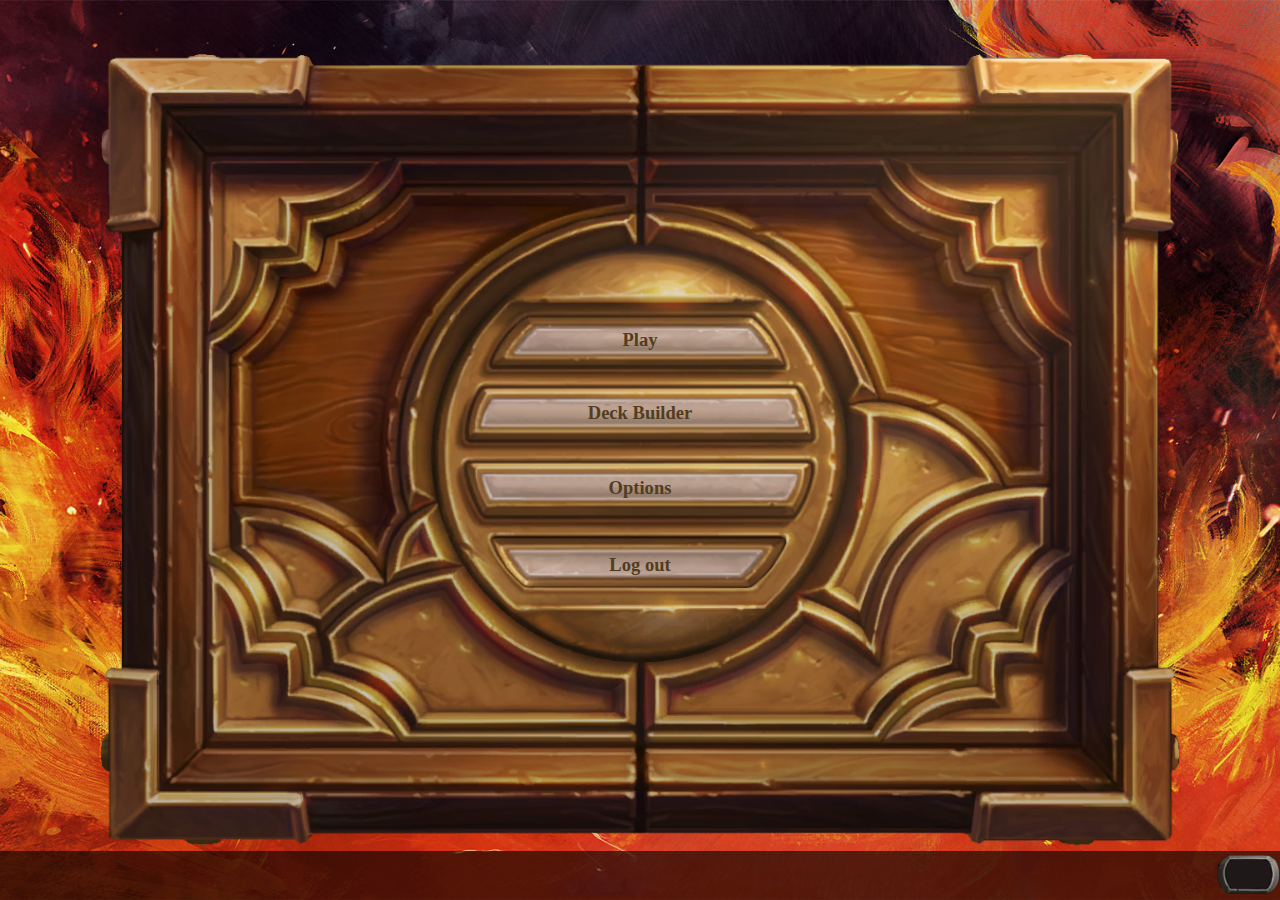
==== commit 3b50b9ea: "Merge branch 'JS_searchDeckBuilder' into 'development'" ====
--- a/web_frontend/index.html
+++ b/web_frontend/index.html
@@ -170,9 +170,9 @@
             <li><a href="#">back</a></li></ul>
     </div>
     <aside>
+        <input id="search" type="text" placeholder="search"/>
+        <label id="sortlabel" for="sort">sort</label>
         <form>
-            <input id="search" type="text" placeholder="search"/>
-            <label id="sortlabel" for="sort">sort</label>
             <select id="sort">
                 <option value="alfaz">Alfabetic (a->z)</option>
                 <option value="alfza">Alfabetic (z->a)</option>
@@ -425,7 +425,6 @@
 
 <footer>
     <ul>
-        <li class="buttonHolder hidden" id="saveGame">Save</li>
         <li class="" id="playMainMenuMusic"></li>
     </ul>
 </footer>
@@ -436,7 +435,7 @@
         <img src="images/loadingScreen.gif" alt="loadingScreenIcon" title="loadingScreenIcon"/>
     </figure>
 </div>
-<script src="assets/js/footer.js"></script>
+<script src="assets/js/sound.js"></script>
 <script src="assets/js/main.js"></script>
 <script src="assets/js/loadingScreen.js"></script>
 <script src="assets/js/deckbuilder.js"></script>
--- a/web_frontend/assets/css/gameBoard.css
+++ b/web_frontend/assets/css/gameBoard.css
@@ -350,6 +350,7 @@
     right: 43vh;
     border-radius: 50%;
     border: whitesmoke thin solid;
+    z-index: 1;
 }
 
 #gameBoard .enemy .weapon ul li{
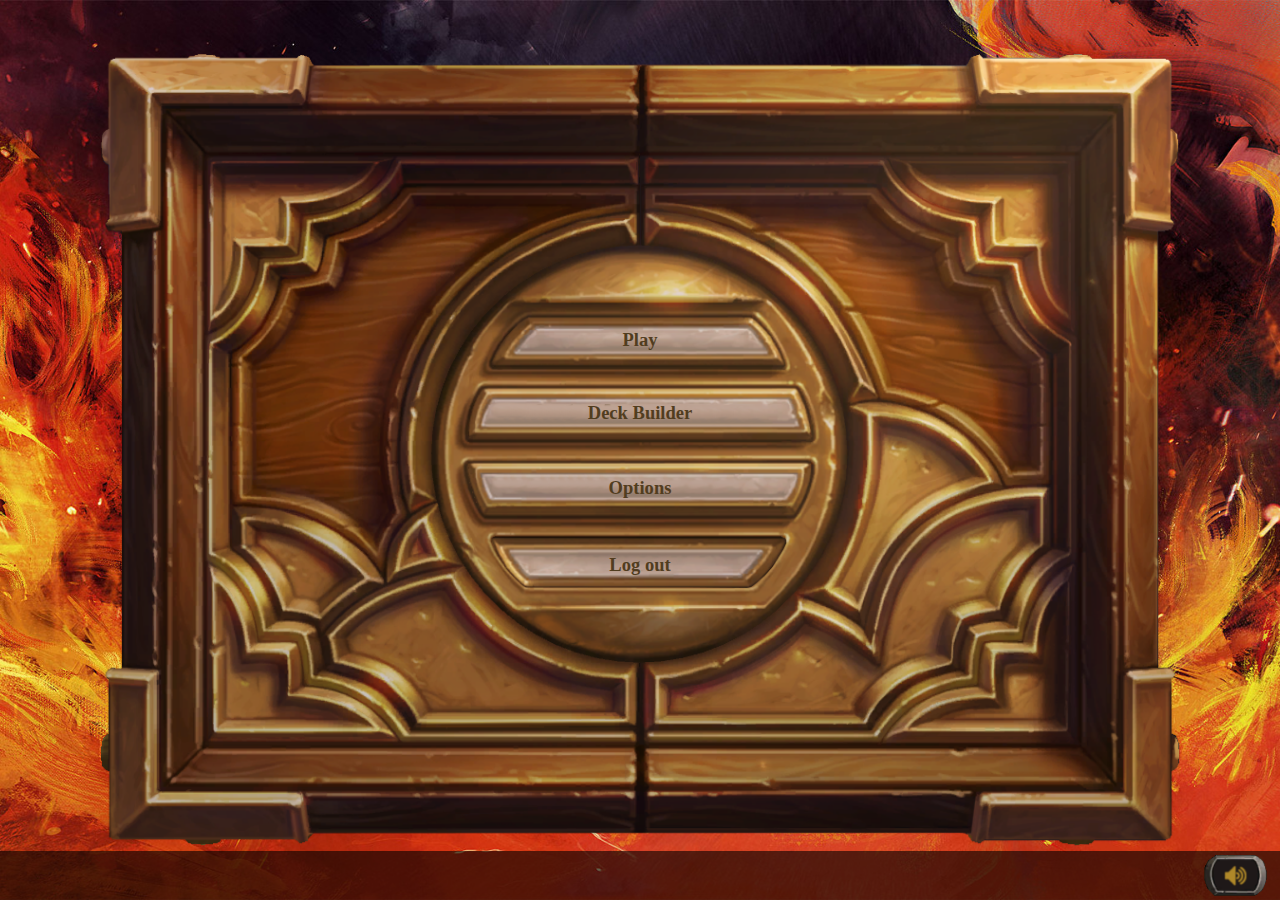
==== commit 203eb3c7: "Merge branch 'JS_saveButton' into 'development'" ====
--- a/web_frontend/index.html
+++ b/web_frontend/index.html
@@ -10,10 +10,8 @@
     <!-- iOS Safari -->
     <meta name="apple-mobile-web-app-status-bar-style" content="black">
     <!-- The iOS apple-mobile-web-app-status-bar-style attribute only supports black, black-translucent or default` - you cannot use a custom color apparently. -->
-
-
-    <!--<link rel="icon" type="image/png" href="assets/media/icon2.png"/>
-    <link rel="icon" type="image/png" href="assets/media/icon.png"/>-->
+    
+    <link rel="icon" type="image/png" href="assets/media/icon.png"/>
     <link href="assets/css/reset.css" rel="stylesheet" type="text/css"/>
     <link href="assets/css/screen.css" rel="stylesheet" type="text/css"/>
     <link href="assets/css/vsScreen.css" rel="stylesheet" type="text/css"/>
@@ -156,17 +154,17 @@
         </div>
         <ul id="deck"></ul>
         <a id="firstAdd" href="#">+</a>
-        <a id="save" href="#">SAVE</a>
+        <a class="saveButton" id="save" href="#">SAVE</a>
     </header>
     <div class="main">
         <ul id="cards"></ul>
-        <ul id="decks"><li>Alle decks</li> <li>Mage standard deck</li> <li><a href="#">+</a></li></ul>
+        <ul id="decks"><li>Alle decks</li> <li>Mage standard deck</li> <li><a href="#" id="newDeck">+</a></li></ul>
     </div>
     <div class="save hidden">
         <label for="deckName">You're deck is not yet complete<br/> would you like to save it?</label>
         <input type="text" name="deckName" id="deckName" placeholder="Deck 01">
-        <ul><li><a href="#">save</a></li>
-            <li><a href="#">delete</a></li>
+        <ul><li><a href="#" class="saveButton">save</a></li>
+            <li><a href="#" id="deleteDeck">delete</a></li>
             <li><a href="#">back</a></li></ul>
     </div>
     <aside>
@@ -425,6 +423,7 @@
 
 <footer>
     <ul>
+        <li class="buttonHolder hidden" id="saveGame">Save</li>
         <li class="" id="playMainMenuMusic"></li>
     </ul>
 </footer>
@@ -435,7 +434,7 @@
         <img src="images/loadingScreen.gif" alt="loadingScreenIcon" title="loadingScreenIcon"/>
     </figure>
 </div>
-<script src="assets/js/sound.js"></script>
+<script src="assets/js/footer.js"></script>
 <script src="assets/js/main.js"></script>
 <script src="assets/js/loadingScreen.js"></script>
 <script src="assets/js/deckbuilder.js"></script>
--- a/web_frontend/assets/css/gameBoard.css
+++ b/web_frontend/assets/css/gameBoard.css
@@ -163,13 +163,13 @@
 
 #gameBoard .you .hero {
     bottom: 16.1vh;
-    /*background: no-repeat url("../media/mage.png") center center;*/
+    /*background: no-repeat url("../media/Mage.png") center center;*/
     background-size: contain;
 }
 
 #gameBoard .enemy .hero {
     top: 10.55vh;
-    /*background: no-repeat url("../media/mage.png") center center;*/
+    /*background: no-repeat url("../media/Mage.png") center center;*/
     background-size: contain;
 }
 
@@ -342,6 +342,7 @@
 }
 
 #gameBoard .you .heroPower span{
+    z-index: 4;
     width: 10vh;
     height: 10vh;
     background-color: rgba(0,0,0,0.7);
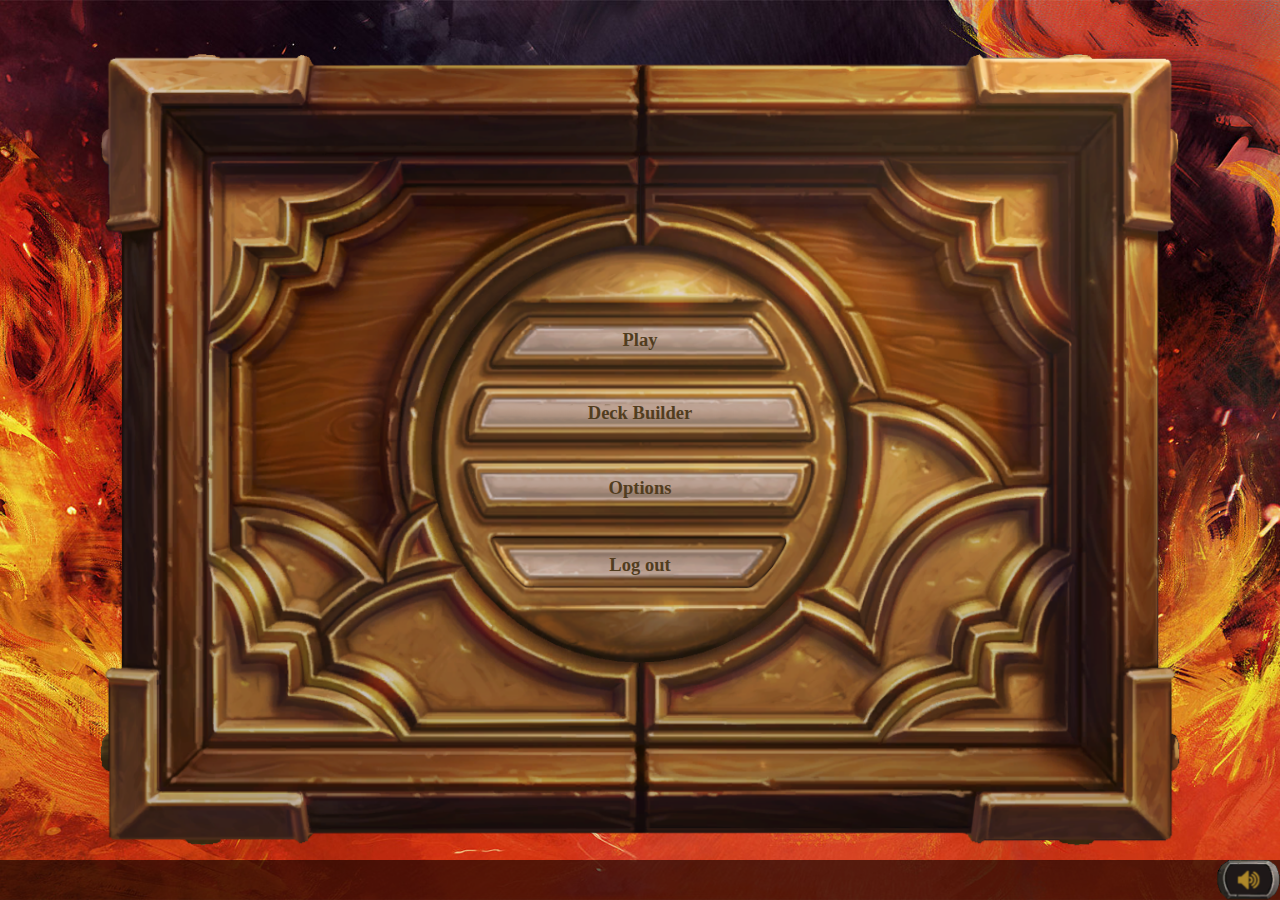
==== commit 19c6df34: "Web to web_frontend" ====
--- a/web_frontend/index.html
+++ b/web_frontend/index.html
@@ -10,7 +10,7 @@
     <!-- iOS Safari -->
     <meta name="apple-mobile-web-app-status-bar-style" content="black">
     <!-- The iOS apple-mobile-web-app-status-bar-style attribute only supports black, black-translucent or default` - you cannot use a custom color apparently. -->
-    
+
     <link rel="icon" type="image/png" href="assets/media/icon.png"/>
     <link href="assets/css/reset.css" rel="stylesheet" type="text/css"/>
     <link href="assets/css/screen.css" rel="stylesheet" type="text/css"/>
@@ -25,7 +25,7 @@
     <link href="assets/css/gameBoard.css" rel="stylesheet" type="text/css"/>
     <link href="assets/css/creditsScreen.css" rel="stylesheet" type="text/css"/>
     <link href="assets/css/loadingScreen.css" rel="stylesheet" type="text/css"/>
-    
+
     <link href="assets/css/vsScreen.css" rel="stylesheet" type="text/css"/>
     <!--<link href="assets/css/playingField.css" rel="stylesheet" type="text/css">-->
     <meta name="author" content="3BEESANDME">
@@ -52,15 +52,17 @@
 <div id="loginAndRegistrationScreen" class="hidden">
     <div class="menuBox">
         <form id="login">
-            <input type="text" id="loginUser" name="loginUser"  placeholder="Enter username" required="required" />
-            <input type="password" id="loginPass" name="loginPass" placeholder="Enter password" required="required" />
-            <input type="submit" value="Login" id="submitLogin" name="submitLogin" />
+            <input type="text" id="loginUser" name="loginUser" placeholder="Enter username" required="required"/>
+            <input type="password" id="loginPass" name="loginPass" placeholder="Enter password" required="required"/>
+            <input type="submit" value="Login" id="submitLogin" name="submitLogin"/>
         </form>
         <form id="register" class="hidden">
-            <input type="text" id="registerUser" name="registerUser"  placeholder="Enter username" required="required" />
-            <input type="password" id="registerPass" name="registerPass" placeholder="Enter password" required="required" />
-            <input type="password" id="confirmPass" name="confirmPass" placeholder="Confirm password" required="required" />
-            <input type="submit" value="Login" id="submitRegister" name="submitRegister" />
+            <input type="text" id="registerUser" name="registerUser" placeholder="Enter username" required="required"/>
+            <input type="password" id="registerPass" name="registerPass" placeholder="Enter password"
+                   required="required"/>
+            <input type="password" id="confirmPass" name="confirmPass" placeholder="Confirm password"
+                   required="required"/>
+            <input type="submit" value="Login" id="submitRegister" name="submitRegister"/>
         </form>
     </div>
 </div>
@@ -73,7 +75,8 @@
         <span class="selectedHero"></span>
         <h1 class="selectedHeroName">Mage</h1>
 
-        <span id="gotoDeckHolder" class="buttonHolder"><a href="#" class="insideButton" id="gotoDeckSelector">Continue</a></span>
+        <span id="gotoDeckHolder" class="buttonHolder"><a href="#" class="insideButton"
+                                                          id="gotoDeckSelector">Continue</a></span>
         <span id="gotoHomeHolder" class="buttonHolder"><a href="#" class="insideButton gotoMainMenu">Back</a></span>
     </div>
 </div>
@@ -100,7 +103,8 @@
         <h1 class="selectedHeroName">Mage</h1>
 
         <a href="#" id="playGame"></a>
-        <span id="gotoHeroHolder" class="buttonHolder"><a href="#" class="insideButton" id="gotoHeroChooser">Back</a></span>
+        <span id="gotoHeroHolder" class="buttonHolder"><a href="#" class="insideButton"
+                                                          id="gotoHeroChooser">Back</a></span>
     </div>
 </div>
 
@@ -117,7 +121,6 @@
 
         <!--<div id="XXDitMoetOverAlles"><span><a class="gotoMainMenu" href="#" >Back</a></span></div>-->
     </div>
-
 
 
 </div>
@@ -132,8 +135,15 @@
         <li class="hidden">Here's your deck.</li>
         <li class="hidden">Click here to create a new deck.</li>
         <li class="hidden">Click here to save your deck.</li>
-        <li class="hidden">Card info; mana in the left upper corner, attack in the left bottom corner and health in the right bottom
+<<<<<<< HEAD
+        <li class="hidden">Card info; mana in the left upper corner, attack in the left bottom corner and health in the
+            right bottom
+            corner.
+        </li>
+=======
+        <li class="hidden">Card info; totalMana in the left upper corner, attack in the left bottom corner and health in the right bottom
             corner. </li>
+>>>>>>> development
         <li class="hidden">Add and remove a card by double clicking or dragging.</li>
         <li class="hidden">Decks of your selected hero apear here, click 'add deck' to make a new one</li>
         <li><a href="#" id="next">Next</a></li>
@@ -146,85 +156,95 @@
             -->
         </div>
         <div id="quickfilter">
+            <!--
             <a href="#">Full Deck</a>
             <a href="#">Minions</a>
             <a href="#">Spells</a>
             <a href="#">Weapons</a>
+            -->
             <p id="cardAmount">30/30</p>
         </div>
         <ul id="deck"></ul>
-        <a id="firstAdd" href="#">+</a>
-        <a class="saveButton" id="save" href="#">SAVE</a>
+        <a id="newDeckBuilder" href="#">CLEAR DECK BUILDER</a>
+        <a class="saveDeck" href="#">SAVE</a>
     </header>
     <div class="main">
+        <span class="hidden error"></span>
         <ul id="cards"></ul>
-        <ul id="decks"><li>Alle decks</li> <li>Mage standard deck</li> <li><a href="#" id="newDeck">+</a></li></ul>
+        <ul class="decks">
+            <li>Alle decks</li>
+            <li>Mage standard deck</li>
+            <li><a href="#">+</a></li>
+        </ul>
+    </div>
+    <div class="new">
+        <label for="newDeckName">Choose a name for your new deck</label>
+        <input type="text" name="newDeckName" id="newDeckName" placeholder="Deck_1">
+        <a href="#" id="newDeck">Continue</a>
+        <span>Or choose one of these decks</span>
     </div>
     <div class="save hidden">
         <label for="deckName">You're deck is not yet complete<br/> would you like to save it?</label>
         <input type="text" name="deckName" id="deckName" placeholder="Deck 01">
-        <ul><li><a href="#" class="saveButton">save</a></li>
-            <li><a href="#" id="deleteDeck">delete</a></li>
-            <li><a href="#">back</a></li></ul>
+        <ul>
+            <li><a class="saveDeck" href="#">save</a></li>
+            <li><a class="deleteDeck" href="#">delete</a></li>
+            <li><a class="backToWherever" href="#">back</a></li>
+        </ul>
     </div>
     <aside>
-        <input id="search" type="text" placeholder="search"/>
-        <label id="sortlabel" for="sort">sort</label>
-        <form>
+        <form id="deckBuilderForm">
+            <!--input id="search" type="text" placeholder="search"/-->
+            <label id="sortlabel" for="sort">sort</label>
             <select id="sort">
                 <option value="alfaz">Alfabetic (a->z)</option>
                 <option value="alfza">Alfabetic (z->a)</option>
                 <option value="mana07">Mana cost (0->7+)</option>
                 <option value="mana70">Mana cost (7+->0)</option>
             </select>
-            <fieldset>
-                <legend>filter</legend>
-
-                <div id="firstFilter">
-                    <label>Hero specific cards</label>
+            <div>
+                <label>filter</label>
+                <fieldset id="firstFilter">
+                    <legend>Hero specific cards</legend>
                     <input type="radio" name="specificCards" value="All" id="all" checked/>
-                    <label for="all">All Useable Cards</label>
+                    <label for="all">All Cards</label>
                     <input type="radio" name="specificCards" value="Mage" id="mage"/>
                     <label for="mage">Mage</label>
                     <input type="radio" name="specificCards" value="Paladin" id="paladin"/>
                     <label for="paladin">Paladin</label>
                     <input type="radio" name="specificCards" value="Neutral" id="neutral"/>
                     <label for="neutral">Neutral</label>
-                </div>
-
-                <div id="secondFilter">
-                    <label>Card Types</label>
-                    <input type="radio" name="cardTypes" value="Minions" id="minions"/>
-                    <label for="minions">Minions</label>
-                    <input type="radio" name="cardTypes" value="Weapons" id="weapons"/>
-                    <label for="weapons">Weapons</label>
-                    <input type="radio" name="cardTypes" value="Spells" id="spells"/>
-                    <label for="spells">Spells</label>
-                </div>
-
-                <div id="thirdFilter">
-                    <label>Mana</label>
-                    <input type="radio" name="Mana" value="zero" id="zero"/>
-                    <label for="zero">0 Mana</label>
-                    <input type="radio" name="Mana" value="one" id="one"/>
-                    <label for="one">1 Mana</label>
-                    <input type="radio" name="Mana" value="two" id="two"/>
-                    <label for="two">2 Mana</label>
-                    <input type="radio" name="Mana" value="three" id="three"/>
-                    <label for="three">3 Mana</label>
-                    <input type="radio" name="Mana" value="four" id="four" />
-                    <label for="four">4 Mana</label>
-                    <input type="radio" name="Mana" value="five" id="five" />
-                    <label for="five">5 Mana</label>
-                    <input type="radio" name="Mana" value="six" id="six"/>
-                    <label for="six">6 Mana</label>
-                    <input type="radio" name="Mana" value="seven" id="seven"/>
-                    <label for="seven">7+ Mana</label>
-                </div>
-
-
-                <div id="fourthFilter">
-                    <label>Card Rarity</label>
+                </fieldset>
+                <fieldset id="secondFilter">
+                    <legend>Card Types</legend>
+                    <input type="radio" name="cardTypes" value="Minion" id="minion"/>
+                    <label for="minion">Minion</label>
+                    <input type="radio" name="cardTypes" value="Weapon" id="weapon"/>
+                    <label for="weapon">Weapon</label>
+                    <input type="radio" name="cardTypes" value="Spell" id="spell"/>
+                    <label for="spell">Spell</label>
+                </fieldset>
+                <fieldset id="thirdFilter">
+                    <fieldset>Mana</fieldset>
+                    <input type="radio" name="Mana" value="0_Mana" id="0_Mana"/>
+                    <label for="0_Mana">0 Mana</label>
+                    <input type="radio" name="Mana" value="1_Mana" id="1_Mana"/>
+                    <label for="1_Mana">1 Mana</label>
+                    <input type="radio" name="Mana" value="2_Mana" id="2_Mana"/>
+                    <label for="2_Mana">2 Mana</label>
+                    <input type="radio" name="Mana" value="3_Mana" id="3_Mana"/>
+                    <label for="3_Mana">3 Mana</label>
+                    <input type="radio" name="Mana" value="4_Mana" id="4_Mana"/>
+                    <label for="4_Mana">4 Mana</label>
+                    <input type="radio" name="Mana" value="5_Mana" id="5_Mana"/>
+                    <label for="5_Mana">5 Mana</label>
+                    <input type="radio" name="Mana" value="6_Mana" id="6_Mana"/>
+                    <label for="6_Mana">6 Mana</label>
+                    <input type="radio" name="Mana" value="7_Mana" id="7_Mana"/>
+                    <label for="7_Mana">7+ Mana</label>
+                </fieldset>
+                <fieldset id="fourthFilter">
+                    <legend>Card Rarity</legend>
                     <input type="radio" name="cardRarity" value="Free" id="free"/>
                     <label for="free">Free</label>
                     <input type="radio" name="cardRarity" value="Common" id="common"/>
@@ -235,13 +255,12 @@
                     <label for="epic">Epic</label>
                     <input type="radio" name="cardRarity" value="Legendary" id="legendary"/>
                     <label for="legendary">Legendary</label>
-                </div>
-            </fieldset>
+                </fieldset>
+            </div>
         </form>
     </aside>
     <span><a class="buttonHolder" id="gotoRechooseDeck" href="#">Back</a></span>
 </div>
-
 <div id="gameBoard" class="hidden">
     <div class="main">
         <!--<a href="#" id="tempButtonAddCard">Add card</a>-->
@@ -263,7 +282,9 @@
 
             <li class="weapon">
                 <ul>
-                    <li class="EX1_409t" style="background: url('http://wow.zamimg.com/images/hearthstone/cards/enus/original/EX1_409t.png') center 23% / 176% no-repeat;"><span class="attack">1</span><span class="durability">3</span>
+                    <li class="EX1_409t"
+                        style="background: url('http://wow.zamimg.com/images/hearthstone/cards/enus/original/EX1_409t.png') center 23% / 176% no-repeat;">
+                        <span class="attack">1</span><span class="durability">3</span>
                     </li>
                 </ul>
             </li>
@@ -278,7 +299,19 @@
 
             <li class="playingField">
                 <ul>
-                    <li class="CS2_059" style='background: url("http://media.services.zam.com/v1/media/byName/hs/cards/enus/CS2_059.png") center 23% / 176% no-repeat;'><span class="health">2</span><span class="attack">1</span></li><li class="EX1_319" style='background: url("http://media.services.zam.com/v1/media/byName/hs/cards/enus/EX1_319.png") center 23% / 176% no-repeat;'><span class="health">2</span><span class="attack">1</span></li><li class="CS2_188" style='background: url("http://media.services.zam.com/v1/media/byName/hs/cards/enus/CS2_188.png") center 23% / 176% no-repeat;'><span class="health">2</span><span class="attack">1</span></li><li class="EX1_012" style='background: url("http://media.services.zam.com/v1/media/byName/hs/cards/enus/EX1_012.png") center 23% / 176% no-repeat;'><span class="health">2</span><span class="attack">1</span><span class="legendary"></span></li>
+                    <li class="CS2_059"
+                        style='background: url("http://media.services.zam.com/v1/media/byName/hs/cards/enus/CS2_059.png") center 23% / 176% no-repeat;'>
+                        <span class="health">2</span><span class="attack">1</span></li>
+                    <li class="EX1_319"
+                        style='background: url("http://media.services.zam.com/v1/media/byName/hs/cards/enus/EX1_319.png") center 23% / 176% no-repeat;'>
+                        <span class="health">2</span><span class="attack">1</span></li>
+                    <li class="CS2_188"
+                        style='background: url("http://media.services.zam.com/v1/media/byName/hs/cards/enus/CS2_188.png") center 23% / 176% no-repeat;'>
+                        <span class="health">2</span><span class="attack">1</span></li>
+                    <li class="EX1_012"
+                        style='background: url("http://media.services.zam.com/v1/media/byName/hs/cards/enus/EX1_012.png") center 23% / 176% no-repeat;'>
+                        <span class="health">2</span><span class="attack">1</span><span class="legendary"></span>
+                    </li>
                 </ul>
             </li>
         </ul>
@@ -328,7 +361,8 @@
             </li>
         </ul>
 
-        <span id="battleLogHolder" class="buttonHolder"><a href="#" class="insideButton" id="showBattleLog">Battle log</a></span>
+        <span id="battleLogHolder" class="buttonHolder"><a href="#" class="insideButton"
+                                                           id="showBattleLog">Battle log</a></span>
         <ul id="battleLog" class="hidden">
             <!-- must be generated in JS -->
             <!--
@@ -348,11 +382,11 @@
 </div>
 
 <div id="replaceCardScreen" class="hidden">
-    <h1>Keep or replace cards</h1>
+    <span></span>
     <ul>
-        <li><span class="hidden">Replaced!</span></li>
-        <li><span class="hidden">Replaced!</span></li>
-        <li><span class="hidden">Replaced!</span></li>
+        <li></li>
+        <li></li>
+        <li></li>
     </ul>
 
     <span class="buttonHolder"><a href="#" class="insideButton" id="gotoCardsReplaced">Continue</a></span>
@@ -360,11 +394,11 @@
 
 <div id="vsScreen" class="hidden">
     <div class="enemy">
-        <img src="assets/media/mage.png" alt="enemyHero" title="enemyHero">
+
     </div>
     <img src="assets/media/vs.png" alt="VS" title="VS" id="vs">
-    <div class="player">
-        <img src="assets/media/mage.png" alt="playerHero" title="playerHero">
+    <div class="you">
+
     </div>
 
 </div>
--- a/web_frontend/assets/css/screen.css
+++ b/web_frontend/assets/css/screen.css
@@ -23,26 +23,24 @@
     z-index: 2;
     cursor: pointer;
     width: 7vh;
-    margin: 0.5vh;
     height: 4.5vh;
     line-height: 4.25vh;
+}
+
+footer ul li:first-of-type {
+    background: no-repeat url(../media/buttonStone.png) center top;
+    background-size: 100%;
 }
 
 footer ul li:last-of-type{
     background: no-repeat url("../media/soundButtonSprite.png") center top;
     background-size: 100% 200%;
-    margin-right: 1.5vh;
-}
-
-footer ul li:first-of-type {
-    background: no-repeat url(../media/buttonStone.png) center top;
-    background-size: 100%;
-    margin-right: 0;
 }
 
 footer ul li.muted{
     background-position: center bottom;
 }
+
 
 
 .hidden {
@@ -70,6 +68,3 @@
 .buttonHolder .insideButton {
     color: #513d1f !important;
 }
-
-
-
--- a/web_frontend/assets/css/vsScreen.css
+++ b/web_frontend/assets/css/vsScreen.css
@@ -11,13 +11,13 @@
     position: absolute;
 }
 
-#vsScreen .player {
+#vsScreen .you {
     position: absolute;
     left: 15vw;
     bottom: 10vh;
 }
 
-#vsScreen .enemy img, #vsScreen .player img {
+#vsScreen .enemy img, #vsScreen .you img {
     width: 36vh;
 }
 
--- a/web_frontend/assets/css/replaceCardScreen.css
+++ b/web_frontend/assets/css/replaceCardScreen.css
@@ -6,14 +6,23 @@
     background-color: rgba(0, 0, 0, 0.6);
     text-align: center;
 }
-
 #replaceCardScreen h1 {
-    color: white;
-    font-size: 3vh !important;
+    font-size: 5vh !important;
     font-weight: bold;
     margin-top: 24vh;
     margin-bottom: 2vh;
     display: inline-block;
+}
+
+#replaceCardScreen h1::first-letter {
+    text-transform: uppercase;
+}
+
+#replaceCardScreen h2 {
+    color: white;
+    font-size: 3vh !important;
+    font-weight: bold;
+    margin-bottom: 2vh;
 }
 
 #replaceCardScreen ul {
@@ -27,26 +36,22 @@
 #replaceCardScreen img {
     width: 24vh;
 }
-
+#replaceCardScreen ul li.selected{
+    border: 1px solid #af8829;
+}
 #replaceCardScreen ul li {
     margin-left: 2vh;
     margin-right: 2vh;
     box-sizing: border-box;
     display: inline-block;
-    width: 19.8064516129vh;
-    height: 30vh;
+    width: 26.4086021505vh;
+    height: 40vh;
     transition: transform 0.25s;
     vertical-align: middle;
     background-color: rgba(0,0,0,0.7);
-    border: whitesmoke thin solid;
     z-index: 1 !important;
     line-height: 64vh;
     background-size: 19vh;
-}
-
-
-#replaceCardScreen span {
-
 }
 
 
@@ -73,3 +78,4 @@
 
 
 
+
--- a/web_frontend/assets/css/deckSelector.css
+++ b/web_frontend/assets/css/deckSelector.css
@@ -26,7 +26,7 @@
 
 #deckSelector .decks li{
     display: inline-block;
-    width: 22.08vh;
+    width: 21.58vh;
     height: 17.5vh;
     line-height: 17.5vh;
     text-align: center;
@@ -47,7 +47,7 @@
     right: 11vh;
     width: 28.25vh;
     height: 32vh;
-    background: no-repeat url("../media/mage.png") center right;
+    background: no-repeat url("../media/Mage.png") center right;
     background-size: 100% 100%;
     border: thin hidden;
     border-radius: 50% 50% 0 0 / 60% 60% 0 0;
--- a/web_frontend/assets/css/heroSelector.css
+++ b/web_frontend/assets/css/heroSelector.css
@@ -26,7 +26,7 @@
 
 #heroSelector .heroes li{
     display: inline-block;
-    width: 21.7vh;
+    width: 21.58vh;
     height: 17.5vh;
     line-height: 17.5vh;
     text-align: center;
@@ -61,7 +61,7 @@
     right: 11vh;
     width: 28.25vh;
     height: 32vh;
-    background: no-repeat url("../media/mage.png") center right;
+    background: no-repeat url("../media/Mage.png") center right;
     background-size: 100% 100%;
     border: thin hidden;
     border-radius: 50% 50% 0 0 / 60% 60% 0 0;
--- a/web_frontend/assets/css/deckchooser.css
+++ b/web_frontend/assets/css/deckchooser.css
@@ -26,7 +26,7 @@
 
 #heroChooser .heroes li{
     display: inline-block;
-    width: 21.7vh;
+    width: 21.58vh;
     height: 17.5vh;
     line-height: 17.5vh;
     text-align: center;
@@ -60,7 +60,7 @@
     right: 11vh;
     width: 28.25vh;
     height: 32vh;
-    background: no-repeat url("../media/mage.png") center right;
+    background: no-repeat url("../media/Mage.png") center right;
     background-size: 100% 100%;
     border: thin hidden;
     border-radius: 50% 50% 0 0 / 60% 60% 0 0;
--- a/web_frontend/assets/css/deckbuilder.css
+++ b/web_frontend/assets/css/deckbuilder.css
@@ -1,49 +1,53 @@
-#deckbuilder body{
+#deckbuilder body {
     position: relative;
     font-family: sans-serif;
     font-size: 1rem !important;
     color: black;
     background-color: white;
 }
-#deckbuilder a{
+
+#deckbuilder a {
     text-decoration: none;
     color: black;
 }
+
 #deckbuilder .main {
     width: 77vw;
     position: absolute;
     top: 35vh;
     right: 0;
 }
-#deckbuilder header{
+
+#deckbuilder header {
     height: 33.5vh;
     width: 77vw;
     right: 0;
     position: absolute;
 }
-#deckbuilder aside{
+
+#deckbuilder aside {
     position: absolute;
     width: 22.5vw;
 }
-#deckbuilder form{
+
+#deckbuilder form {
     width: 22.5vw;
     position: absolute;
     top: 10vh;
 }
 
-
-#deckbuilder #firstAdd {
+#deckbuilder #newDeckBuilder {
     text-align: center;
     line-height: 5vh;
     position: absolute;
     top: 3vh;
-    right: 10vw;
-    border: 1px black solid;
-    border-radius: 100%;
+    right: 4vw;
+    border: 1px black solid;
     height: 5vh;
-    width: 5vh;
-}
-#deckbuilder #save {
+    width: 30vh;
+}
+
+#deckbuilder header .saveDeck {
     text-align: center;
     line-height: 20vh;
     position: absolute;
@@ -53,7 +57,7 @@
     border: 1px black solid;
 }
 
-#deckbuilder #hero{
+#deckbuilder #hero {
     position: absolute;
     width: 30vw;
     left: 20vw;
@@ -62,28 +66,30 @@
     text-align: center;
     word-spacing: 10vh;
 }
-#deckbuilder #hero a{
+
+#deckbuilder #hero a {
     font-size: 2rem !important;
     border: 1px black solid;
     border-radius: 100%;
     padding: 1%;
     text-transform: capitalize;
 }
-#deckbuilder #quickfilter{
+
+#deckbuilder #quickfilter {
     position: absolute;
     top: 8vh;
     padding-top: 2vh;
     padding-bottom: 1vh;
 }
 
-#deckbuilder #quickfilter a, #deckbuilder #cardAmount{
+#deckbuilder #quickfilter a, #deckbuilder #cardAmount {
     display: inline-block;
     padding: 5px;
     font-size: 0.7rem !important;
     border: 1px black solid;
 }
 
-#deckbuilder #deck{
+#deckbuilder #deck {
     overflow-y: scroll;
     position: absolute;
     top: 14vh;
@@ -97,132 +103,153 @@
     height: 54vh;
 }
 
-#deckbuilder #decks{
+#deckbuilder .decks {
     height: 9.5vh;
     border: 1px black solid;
     display: flex;
     line-height: 9.5vh;
 }
 
-#deckbuilder #decks li{
+#deckbuilder .decks li {
     line-height: 4vh;
     border: 1px black solid;
     width: 11vw;
     text-align: center;
 }
-#deckbuilder #search{
+
+#deckbuilder #search {
     width: 11vw;
 }
+
 /* Hero specific cards*/
-#deckbuilder #firstFilter{
+#deckbuilder #firstFilter {
     position: absolute;
     left: 0;
     width: 17vw;
 }
-#deckbuilder #firstFilter>label{
+
+#deckbuilder #firstFilter fieldset{
     display: block;
 }
-#deckbuilder #all, #deckbuilder #mage, #deckbuilder #paladin, #deckbuilder #neutral{
+
+#deckbuilder #firstFilter input {
     display: inline-block;
     width: 1vw;
 }
-#deckbuilder #all+label, #deckbuilder #mage+label, #deckbuilder #paladin+label, #deckbuilder #neutral+label{
+
+#deckbuilder #firstFilter label {
     display: inline-block;
     width: 14vw;
 }
+
 /* Card Types */
-#deckbuilder #secondFilter{
+#deckbuilder #secondFilter {
     position: absolute;
     top: 13vh;
     right: 0;
     width: 10vw;
 }
-#deckbuilder #secondFilter>label{
+
+#deckbuilder #secondFilter fieldset {
     display: block;
 }
-#deckbuilder #minions, #deckbuilder #weapons, #deckbuilder #spells{
+
+#deckbuilder #secondFilter input {
     display: inline-block;
     width: 1vw;
 }
-#deckbuilder #minions+label, #deckbuilder #weapons+label, #deckbuilder #spells+label{
+
+#deckbuilder #secondFilter label {
     display: inline-block;
     width: 7vw;
 }
+
 /* Mana */
-#deckbuilder #thirdFilter{
+#deckbuilder #thirdFilter {
     position: absolute;
     top: 21vh;
     left: 0;
     width: 14vw;
 }
-#deckbuilder #thirdFilter>label{
+
+#deckbuilder #thirdFilter fieldset {
     display: block;
 }
-#deckbuilder #zero+label , #deckbuilder #one+label, #deckbuilder #two+label ,#deckbuilder #three+label ,#deckbuilder #four+label ,#deckbuilder #five+label ,#deckbuilder #six+label , #deckbuilder #seven+label{
+
+#deckbuilder #thirdFilter label{
     display: inline-block;
     width: 11vw;
 }
-#deckbuilder #zero , #deckbuilder #one, #deckbuilder #two ,#deckbuilder #three ,#deckbuilder #four ,#deckbuilder #five ,#deckbuilder #six , #deckbuilder #seven{
+#deckbuilder #thirdFilter input{
     display: inline-block;
     width: 1vw;
 }
+
 /* Card Rarity */
-#deckbuilder #fourthFilter{
+#deckbuilder #fourthFilter {
     position: absolute;
     right: 0;
     top: 26vh;
     width: 10vw;
 }
-#deckbuilder #fourthFilter>label{
+
+#deckbuilder #fourthFilter fieldset {
     display: block;
 }
-#deckbuilder #free, #deckbuilder #common, #deckbuilder #rare, #deckbuilder #epic, #deckbuilder #legendary{
+
+#deckbuilder #fourthFilter input{
     display: inline-block;
     width: 1vw;
 }
-#deckbuilder #free+label, #deckbuilder #common+label, #deckbuilder #rare+label, #deckbuilder #epic+label, #deckbuilder #legendary+label{
+
+#deckbuilder #fourthFilter label {
     display: inline-block;
     width: 7vw;
 }
 
-#deckbuilder #sortlabel{
+#deckbuilder #sortlabel {
     position: absolute;
     top: 10vh;
     left: 0;
 }
-#deckbuilder #sort{
+
+#deckbuilder #sort {
     width: 14vw;
     position: absolute;
     top: 10vh;
     right: 0;
 }
-#deckbuilder fieldset{
+
+#deckbuilder #deckBuilderForm div {
     height: 60vh;
     width: 22.5vw;
     position: absolute;
     top: 25vh;
 }
 
-#deckbuilder .save{
+#deckbuilder .save {
     width: 77vw;
     position: absolute;
     top: 35vh;
     right: 0;
 }
-#deckbuilder .save>label{
+
+#deckbuilder .save > label {
     text-align: center;
     width: 30vw;
     left: 20vw;
     position: absolute;
     top: 20vh;
 }
-#deckbuilder .save input{
+
+#deckbuilder .save input {
     width: 30vw;
     left: 20vw;
     position: absolute;
     top: 25vh;
 }
-#deckbuilder .save ul{
+
+#deckbuilder .save ul {
     display: flex;
     width: 30vw;
     left: 20vw;
@@ -230,14 +257,15 @@
     justify-content: space-between;
     top: 30vh;
 }
-#deckbuilder .save li{
+
+#deckbuilder .save li {
     padding: 5px;
     border: 1px solid black;
 }
 
 #deckbuilder #gotoRechooseDeck, #deckbuilder #gotoChooseDeck {
     position: absolute;
-    bottom: 5vh;
+    bottom: 4.5vh;
     left: 5.5vw;
 }
 
@@ -251,39 +279,77 @@
 }
 
 #cards {
-    overflow-y:scroll;
-}
-
-.cardInDeck figure{
-    width: 23vh;
-    display: inline-block;
-}
-.chosenCards figure{
-    width: 11vh;
-    display: inline-block;
-}
-/*.cardInDeck figure img:last-child{
-    z-index: 1;
-    position: absolute;
-    display: none;
-    top: 0;
-    left: -23vw;
-    width: 45vh;
-}*/
-.two{
-    background-color: blue;
-}
-
-.cardInDeck, .chosenCards {
+    overflow-y: scroll;
+}
+
+#cards li.cardInDeck {
+    margin-left: 2vw;
+    height: 35vh;
+    width: 9.6vw;
+    display: inline-block;
+}
+
+#deck li.chosenCards {
+    margin-top: 1vh;
     margin-left: 1vw;
-    display: inline;
-}
-.cardInDeck img {
-    width: 23vh;
-}
-.chosenCards img{
-    width: 5vw;
-}
-
-
-
+    height: 15vh;
+
+    width: 4vw;
+    display: inline-block;
+}
+
+.two {
+    border: 1vh solid;
+}
+
+#deckbuilder .new {
+    background-color: rgba(0, 0, 0, 0.6);
+    position: absolute;
+    z-index: 10;
+    text-align: center;
+    height: 89.5vh;
+    width: 100vw;
+    line-height: 100vh;
+}
+
+#deckbuilder .new label{
+    font-size: 5vh !important;
+    position: absolute;
+    top: -10vh;
+}
+#deckbuilder .new #newDeckName{
+    width: 30vw;
+}
+
+#deckbuilder .new #newDeck{
+    position: absolute;
+    top: 55vh;
+    left: 48vw;
+    border: 1px solid #af8829;
+    height: 2vh;
+    line-height: 2vh;
+    color: #af8829;
+    padding: 2vh;
+}
+#deckbuilder .new span{
+    font-size: 5vh !important;
+    position: absolute;
+    height: 3vh;
+    line-height: 3vh;
+    left: 24vw;
+    bottom: 2vh;
+}
+#deckbuilder span.error{
+    z-index: 10;
+    position: absolute;
+    width: inherit;
+    height: 54.5vh;
+    line-height: 10vh;
+    background-color: rgba(0,0,0,0.6);
+    font-size: 10vh !important;
+    text-align: center;
+}
+
+
+
+
--- a/web_frontend/assets/css/gameBoard.css
+++ b/web_frontend/assets/css/gameBoard.css
@@ -163,13 +163,11 @@
 
 #gameBoard .you .hero {
     bottom: 16.1vh;
-    /*background: no-repeat url("../media/Mage.png") center center;*/
     background-size: contain;
 }
 
 #gameBoard .enemy .hero {
     top: 10.55vh;
-    /*background: no-repeat url("../media/Mage.png") center center;*/
     background-size: contain;
 }
 
@@ -342,7 +340,6 @@
 }
 
 #gameBoard .you .heroPower span{
-    z-index: 4;
     width: 10vh;
     height: 10vh;
     background-color: rgba(0,0,0,0.7);
@@ -351,7 +348,6 @@
     right: 43vh;
     border-radius: 50%;
     border: whitesmoke thin solid;
-    z-index: 1;
 }
 
 #gameBoard .enemy .weapon ul li{
--- a/web_frontend/assets/css/vsScreen.css
+++ b/web_frontend/assets/css/vsScreen.css
@@ -11,13 +11,13 @@
     position: absolute;
 }
 
-#vsScreen .player {
+#vsScreen .you {
     position: absolute;
     left: 15vw;
     bottom: 10vh;
 }
 
-#vsScreen .enemy img, #vsScreen .player img {
+#vsScreen .enemy img, #vsScreen .you img {
     width: 36vh;
 }
 
